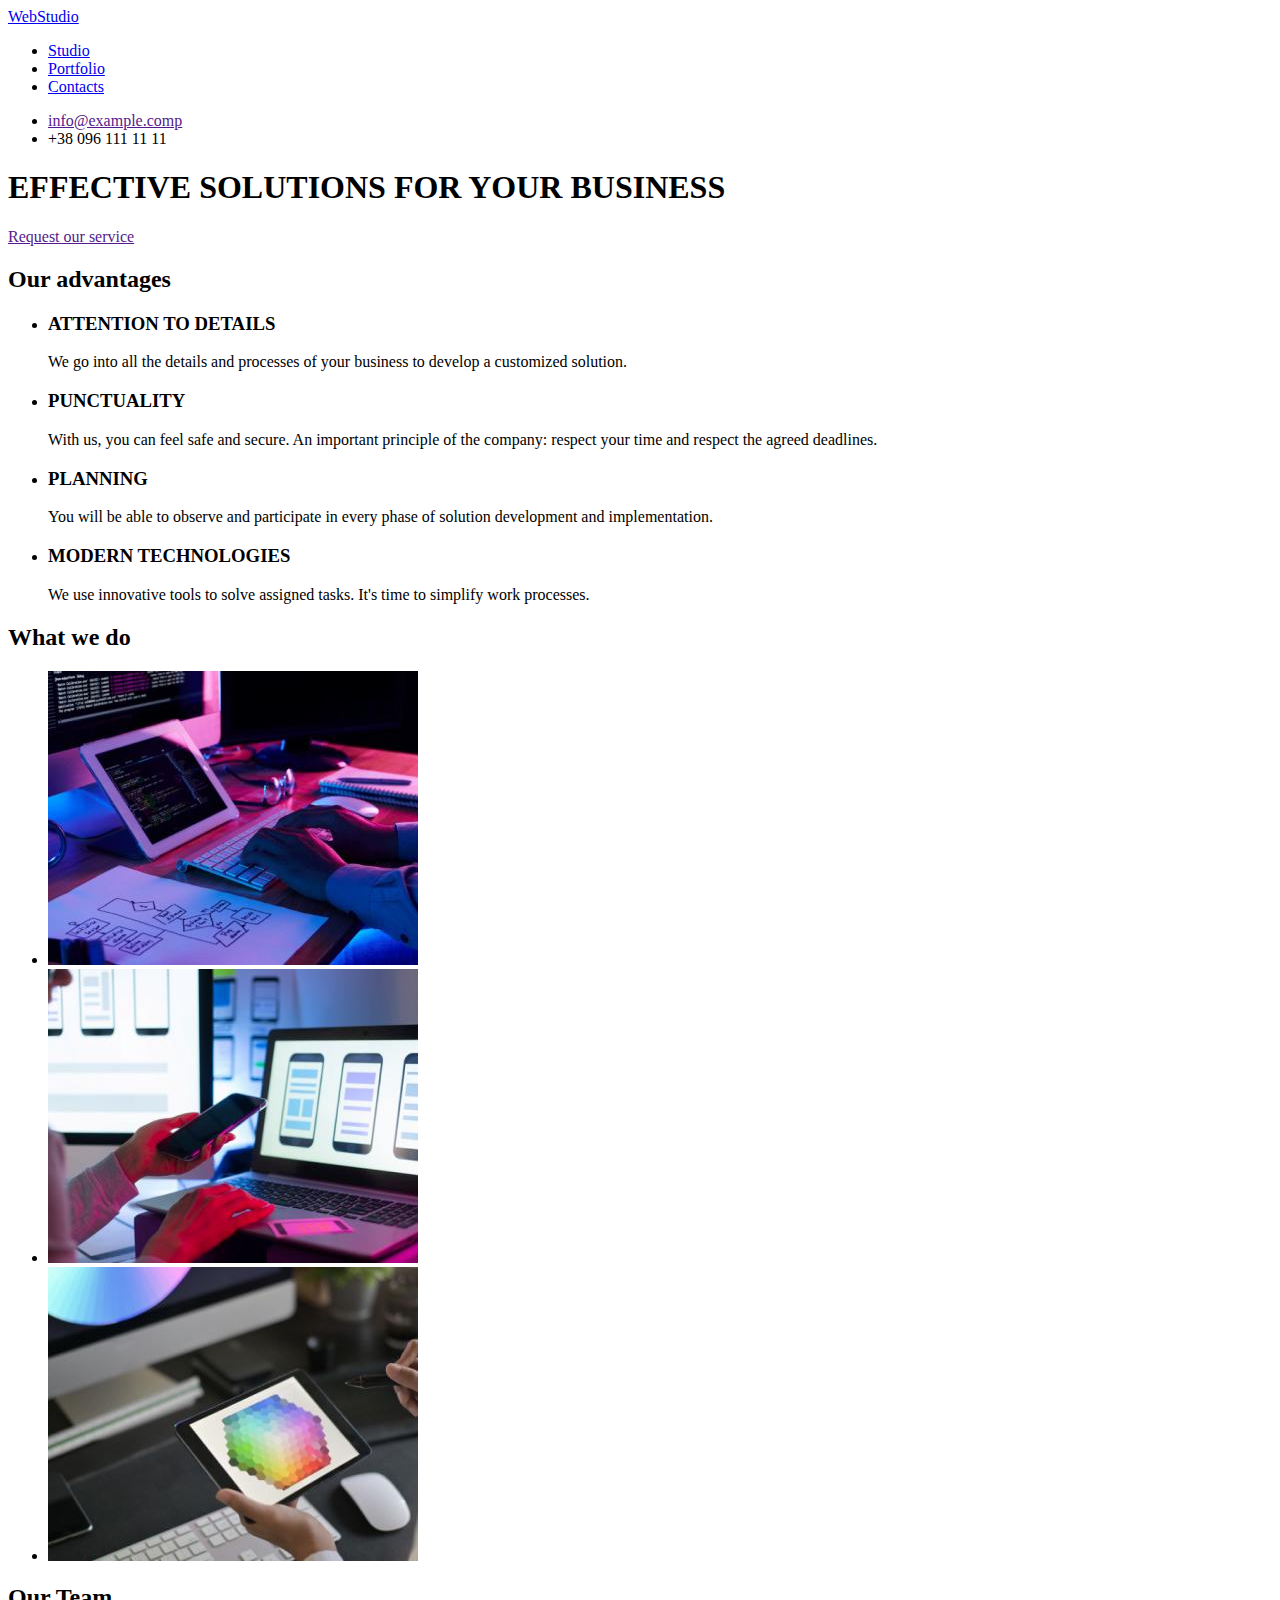
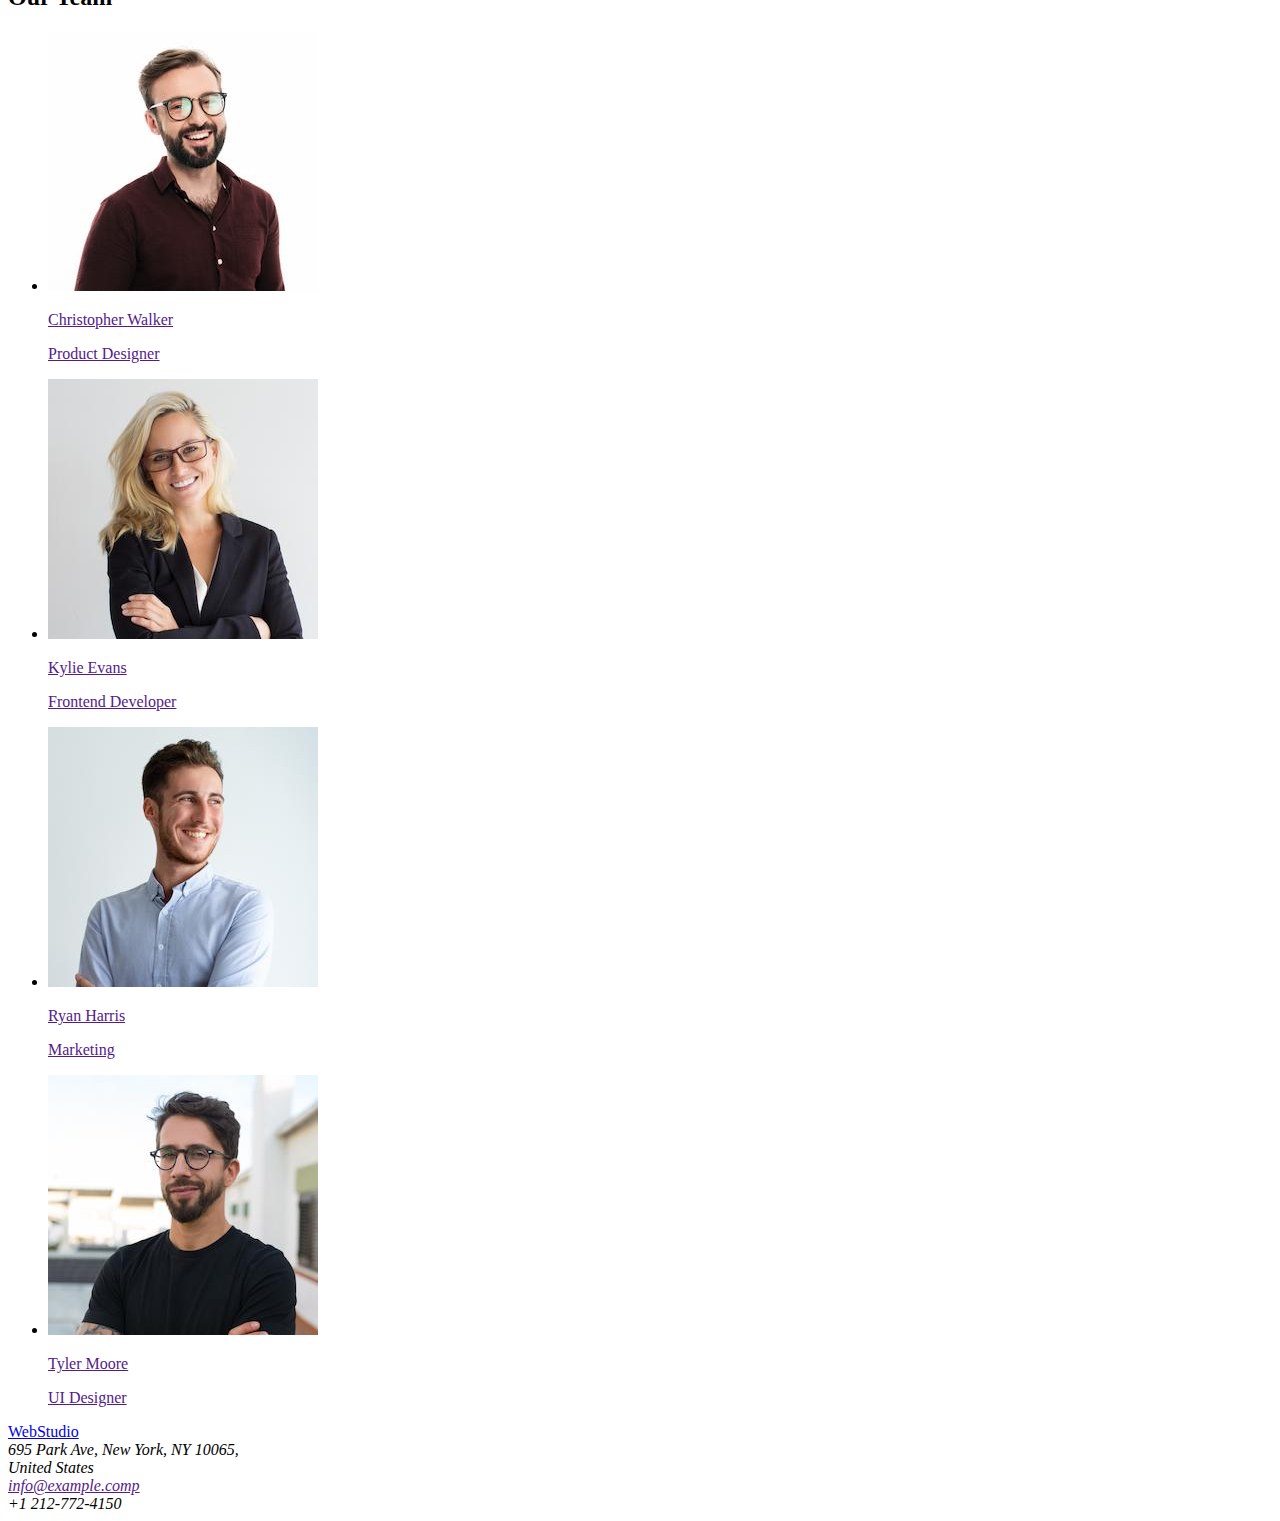
==== index.html @ 87270978 "Update index.html" ====
<!DOCTYPE html>
<html lang="en">
  <head>
    <meta charset="UTF-8" />
    <meta http-equiv="X-UA-Compatible" content="IE=edge" />
    <meta name="viewport" content="width=device-width, initial-scale=1.0" />
    <title>WebStudio</title>
  </head>
  <body>
    <header>
      <nav>
        <a href="index.html">WebStudio</a>
        <ul>
          <li>
            <a href="index.html">Studio</a>
          </li>
          <li>
            <a href="index.html">Portfolio</a>
          </li>
          <li>
            <a href="index.html">Contacts</a>
          </li>
        </ul>
      </nav>
      <ul>
        <li><a href="">info@example.comp</a></li>
        <li>+38 096 111 11 11</li>
      </ul>
    </header>

    <main>
      <section>
        <h1>EFFECTIVE SOLUTIONS FOR YOUR BUSINESS</h1>
        <a href="">Request our service</a>
      </section>

      <section>
        <h2>Our advantages</h2>
        <ul>
          <li>
            <h3>ATTENTION TO DETAILS</h3>
            <p>
              We go into all the details and processes of your business to
              develop a customized solution.
            </p>
          </li>
          <li>
            <h3>PUNCTUALITY</h3>
            <p>
              With us, you can feel safe and secure. An important principle of
              the company: respect your time and respect the agreed deadlines.
            </p>
          </li>
          <li>
            <h3>PLANNING</h3>
            <p>
              You will be able to observe and participate in every phase of
              solution development and implementation.
            </p>
          </li>
          <li>
            <h3>MODERN TECHNOLOGIES</h3>
            <p>
              We use innovative tools to solve assigned tasks. It's time to
              simplify work processes.
            </p>
          </li>
        </ul>
      </section>

      <section>
        <h2>What we do</h2>
        <ul>
          <li>
            <a href=""
              ><img
                src="images/our_works_1.jpg"
                width="370"
                height="294"
                alt="Our work"
            /></a>
          </li>
          <li>
            <a href=""
              ><img
                src="images/our_works_2.jpg"
                width="370"
                height="294"
                alt="Our work"
            /></a>
          </li>
          <li>
            <a href=""
              ><img
                src="images/our_works_3.jpg"
                width="370"
                height="294"
                alt="Our work"
            /></a>
          </li>
        </ul>
      </section>

      <section>
        <h2>Our Team</h2>
        <ul>
          <li>
            <a href="">
              <img
                src="images/our_team_1.jpg"
                width="270"
                height="260"
                alt="Christopher Walker"
              />
              <p>Christopher Walker</p>
              <p>Product Designer</p>
            </a>
          </li>
          <li>
            <a href="">
              <img
                src="images/our_team_2.jpg"
                width="270"
                height="260"
                alt="Kylie Evans"
              />
              <p>Kylie Evans</p>
              <p>Frontend Developer</p>
            </a>
          </li>
          <li>
            <a href="">
              <img
                src="images/our_team_3.jpg"
                width="270"
                height="260"
                alt="Ryan Harris"
              />
              <p>Ryan Harris</p>
              <p>Marketing</p>
            </a>
          </li>
          <li>
            <a href="">
              <img
                src="images/our_team_4.jpg"
                width="270"
                height="260"
                alt="Tyler Moore"
              />
              <p>Tyler Moore</p>
              <p>UI Designer</p>
            </a>
          </li>
        </ul>
      </section>
    </main>

    <footer>
      <a href="index.html">WebStudio</a>
      <address>
        695 Park Ave, New York, NY 10065,<br />
        United States<br />
        <a href="">info@example.comp</a><br />
        +1 212-772-4150
      </address>
    </footer>
  </body>
</html>
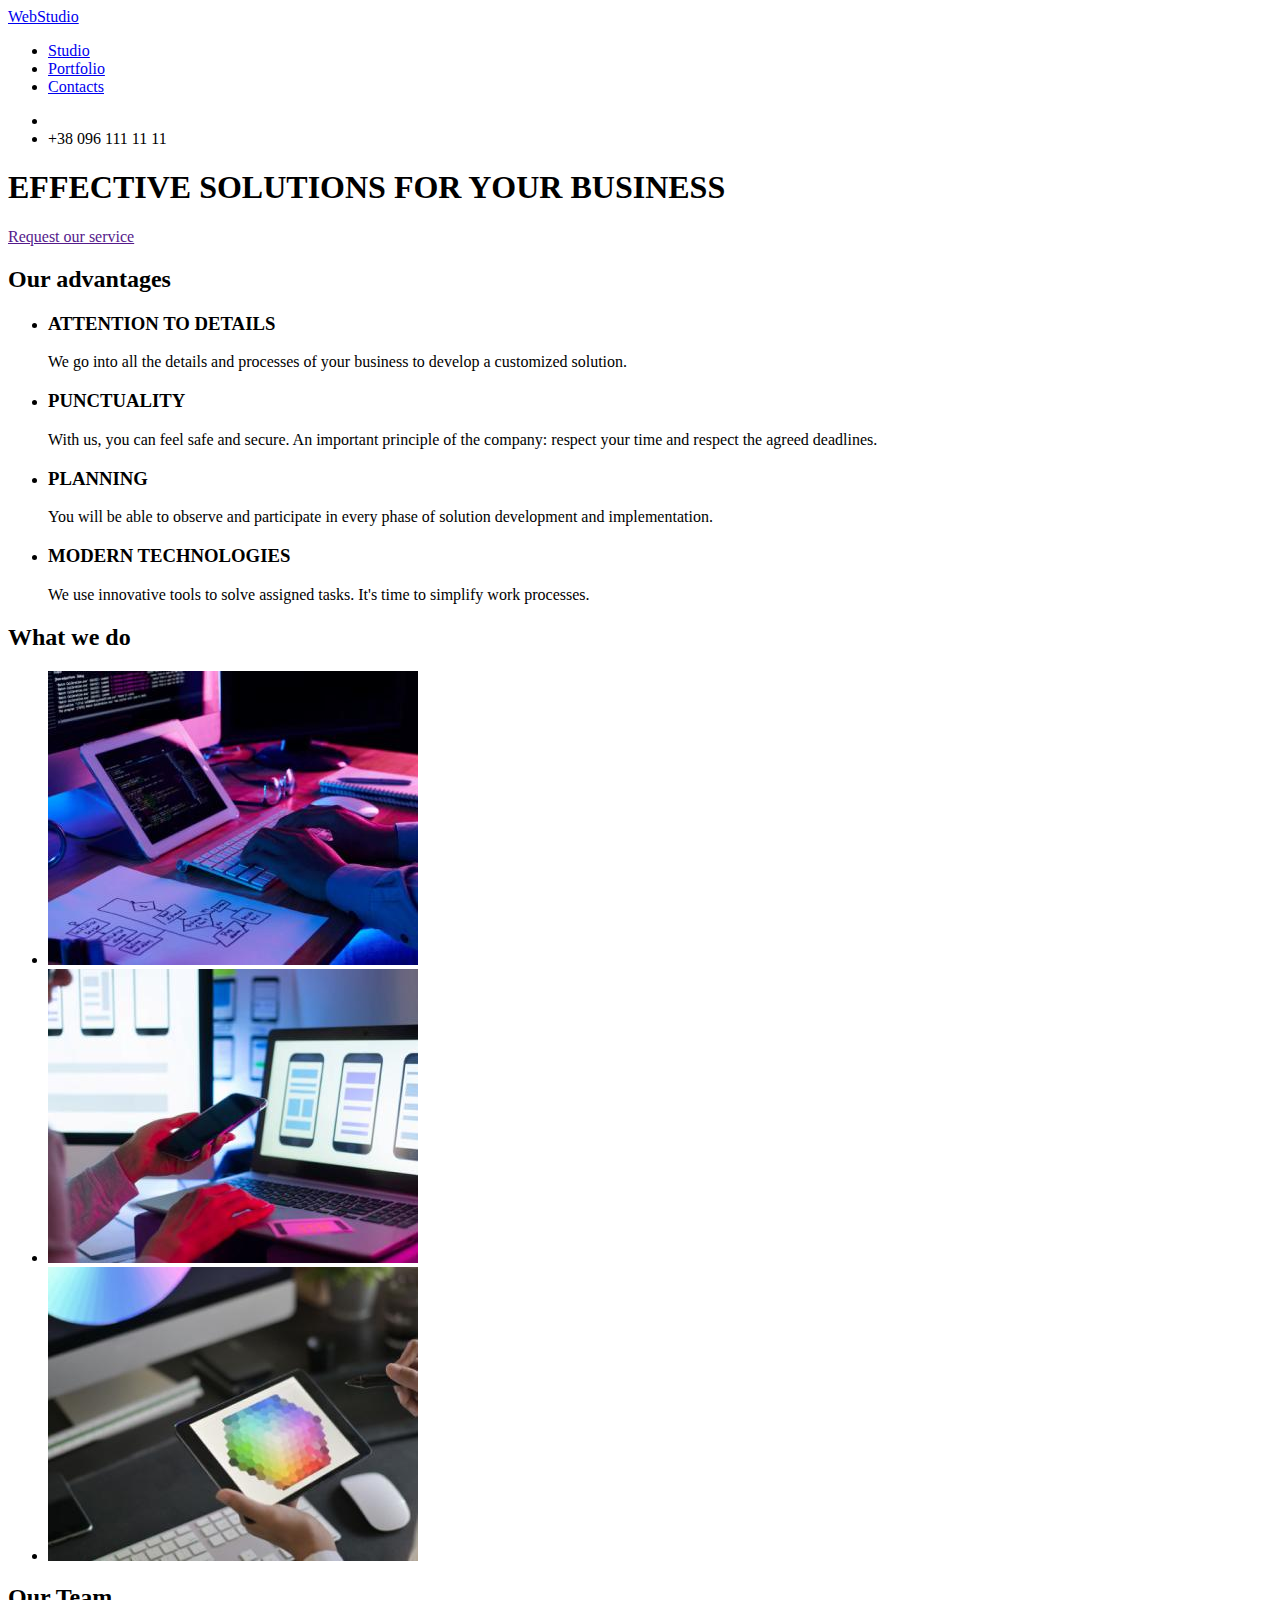
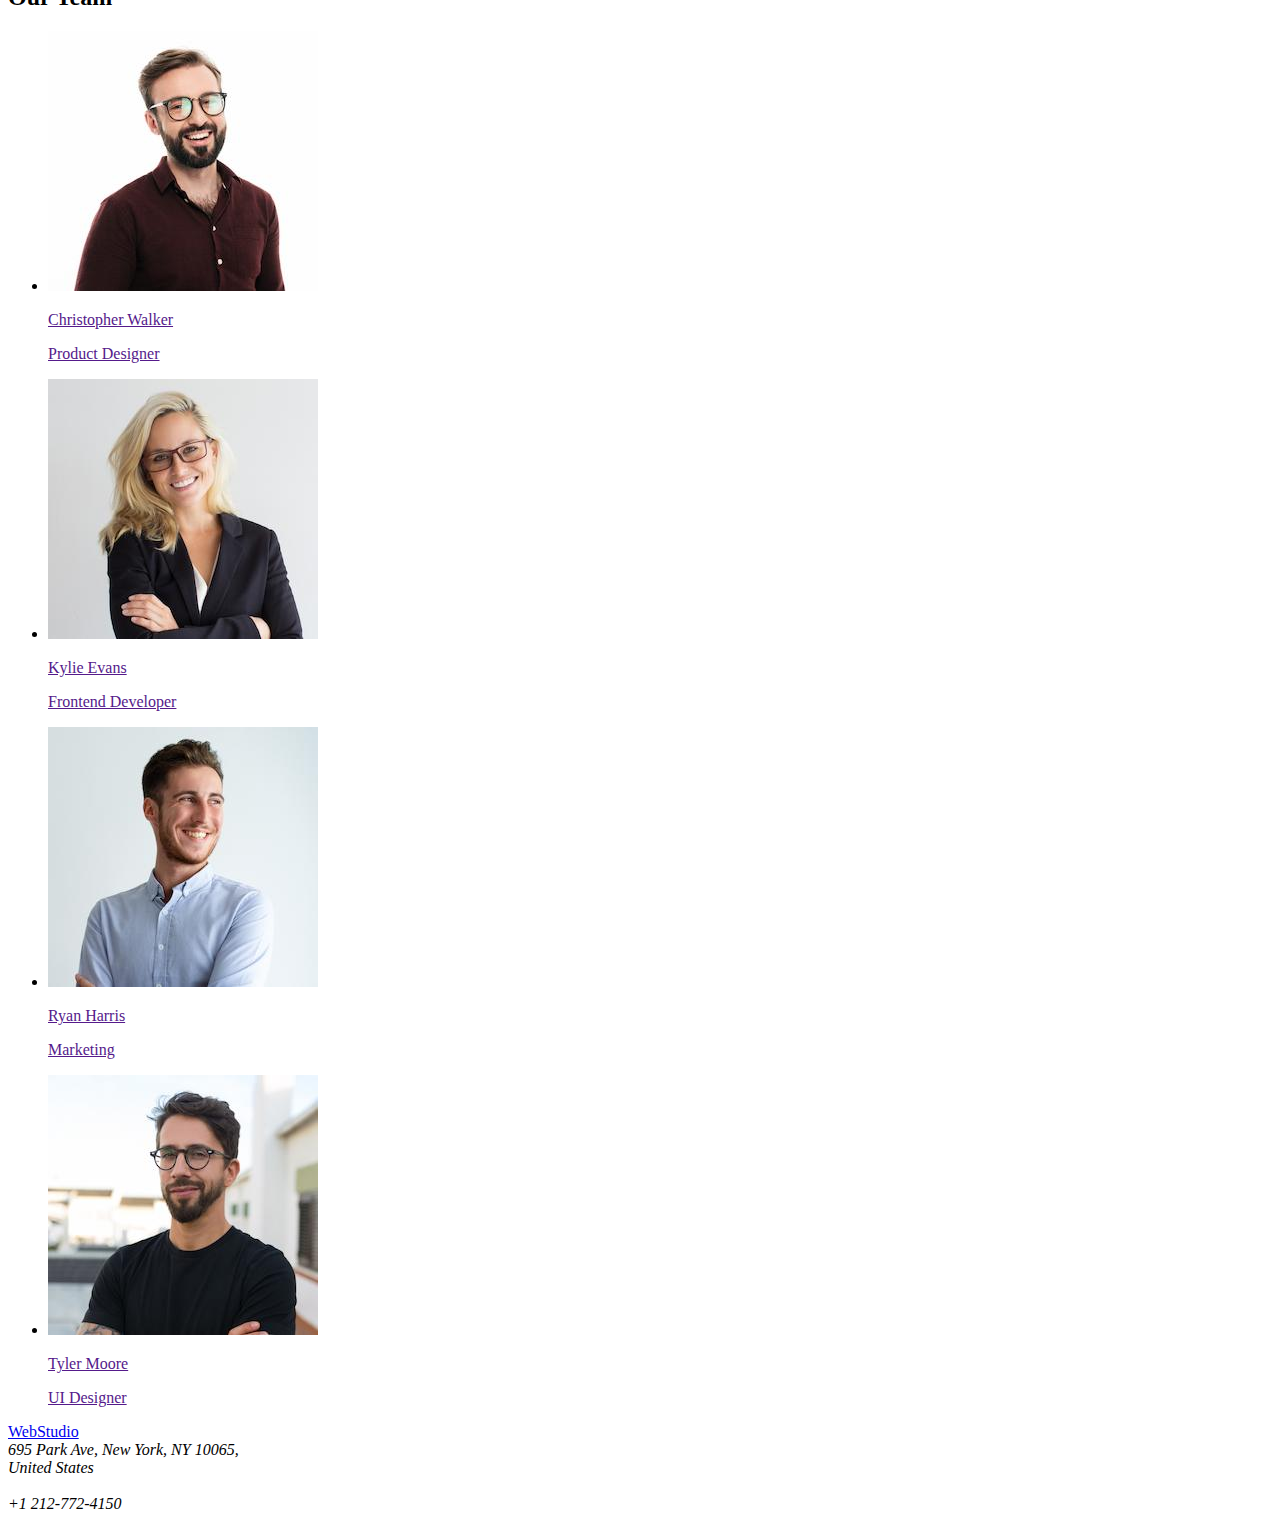
==== commit f1c16f97: "Update index.html" ====
--- a/index.html
+++ b/index.html
@@ -23,7 +23,7 @@
         </ul>
       </nav>
       <ul>
-        <li><a href="">info@example.comp</a></li>
+        <li><a href=""></a></li>
         <li>+38 096 111 11 11</li>
       </ul>
     </header>
@@ -161,7 +161,7 @@
       <address>
         695 Park Ave, New York, NY 10065,<br />
         United States<br />
-        <a href="">info@example.comp</a><br />
+        <a href=""></a><br />
         +1 212-772-4150
       </address>
     </footer>
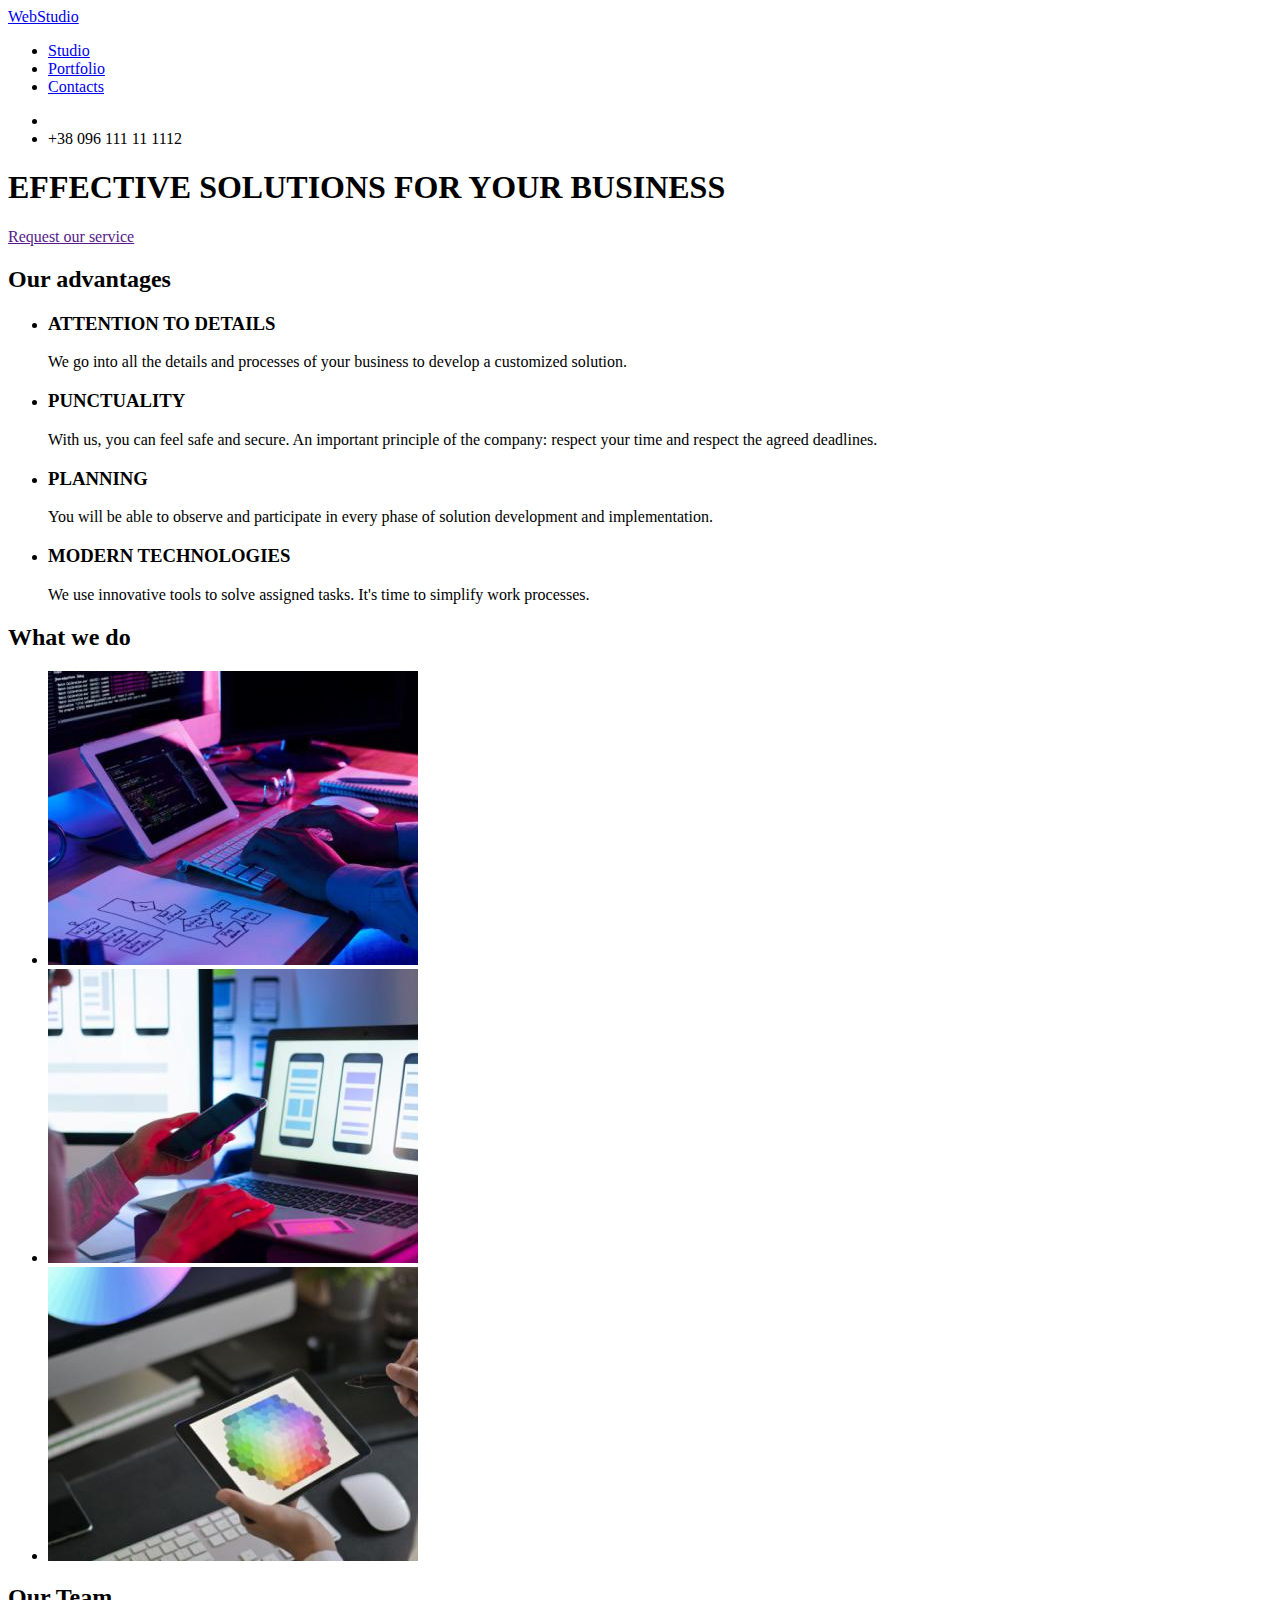
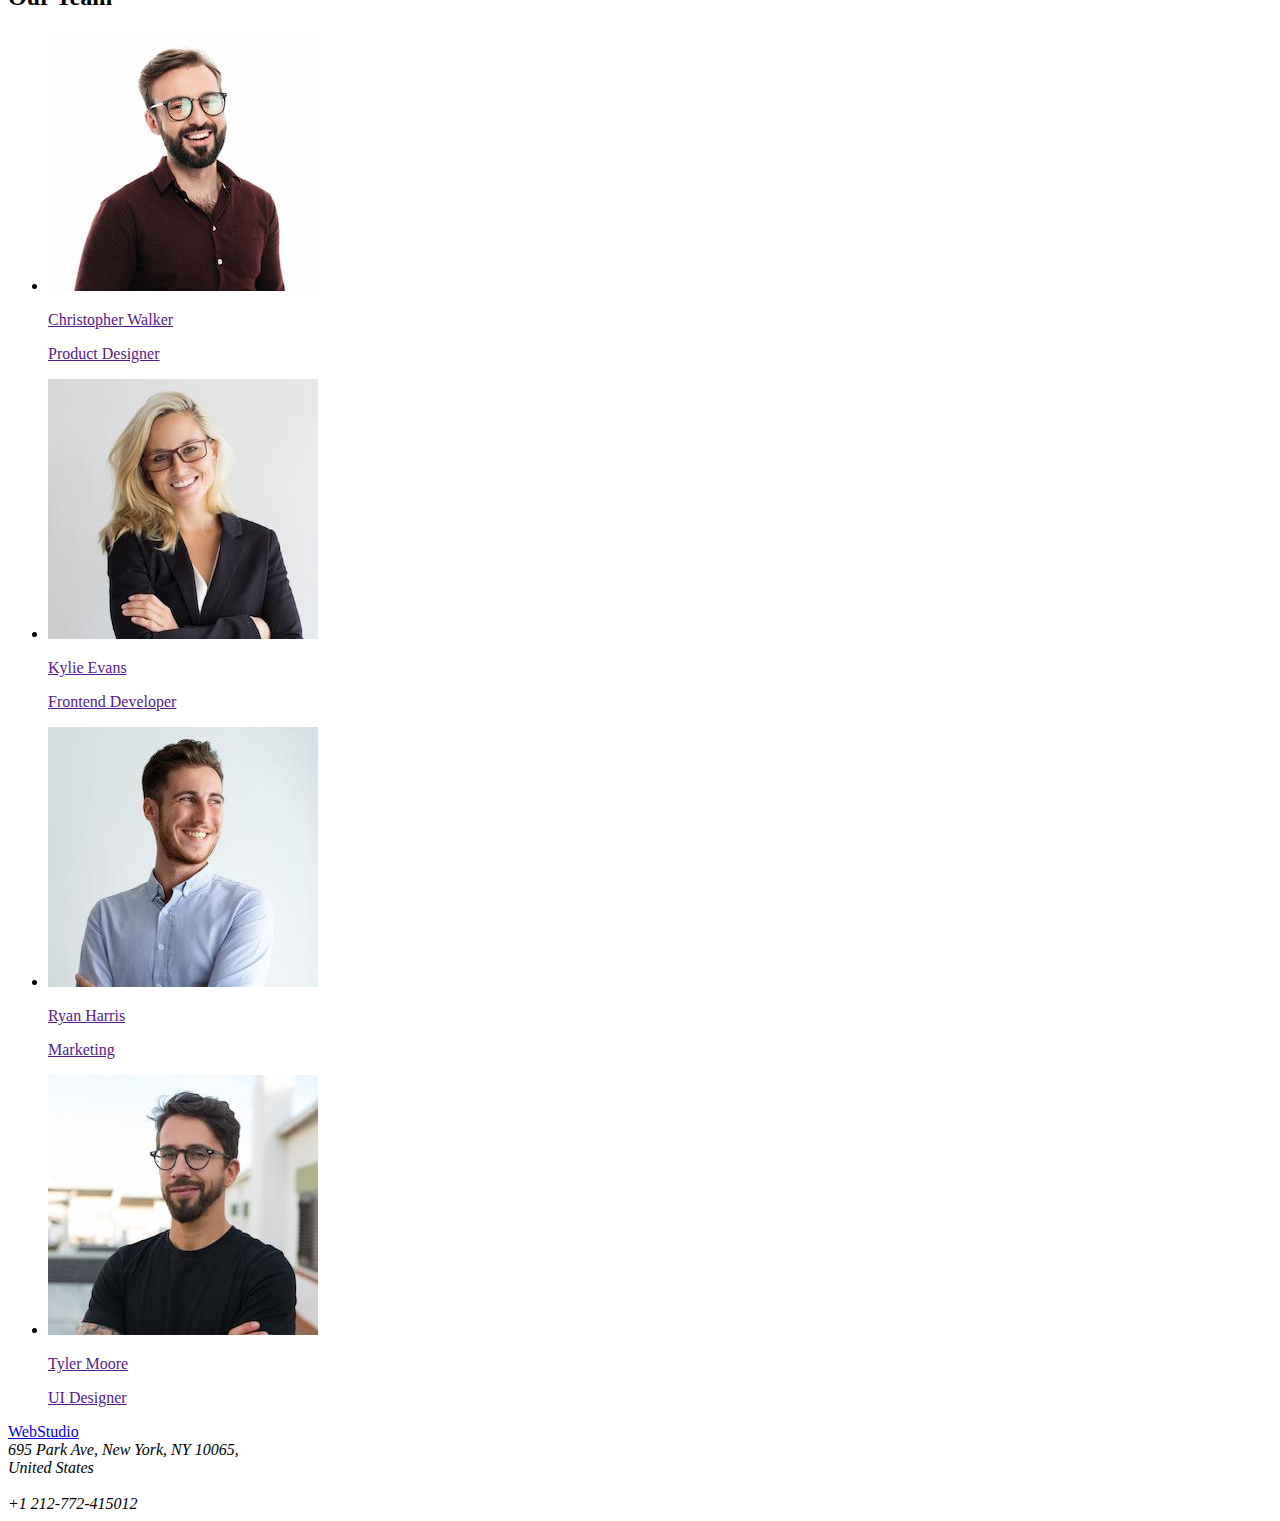
==== commit 4a223e89: "Update index.html" ====
--- a/index.html
+++ b/index.html
@@ -24,7 +24,7 @@
       </nav>
       <ul>
         <li><a href=""></a></li>
-        <li>+38 096 111 11 11</li>
+        <li>+38 096 111 11 1112</li>
       </ul>
     </header>
 
@@ -162,7 +162,7 @@
         695 Park Ave, New York, NY 10065,<br />
         United States<br />
         <a href=""></a><br />
-        +1 212-772-4150
+        +1 212-772-415012
       </address>
     </footer>
   </body>
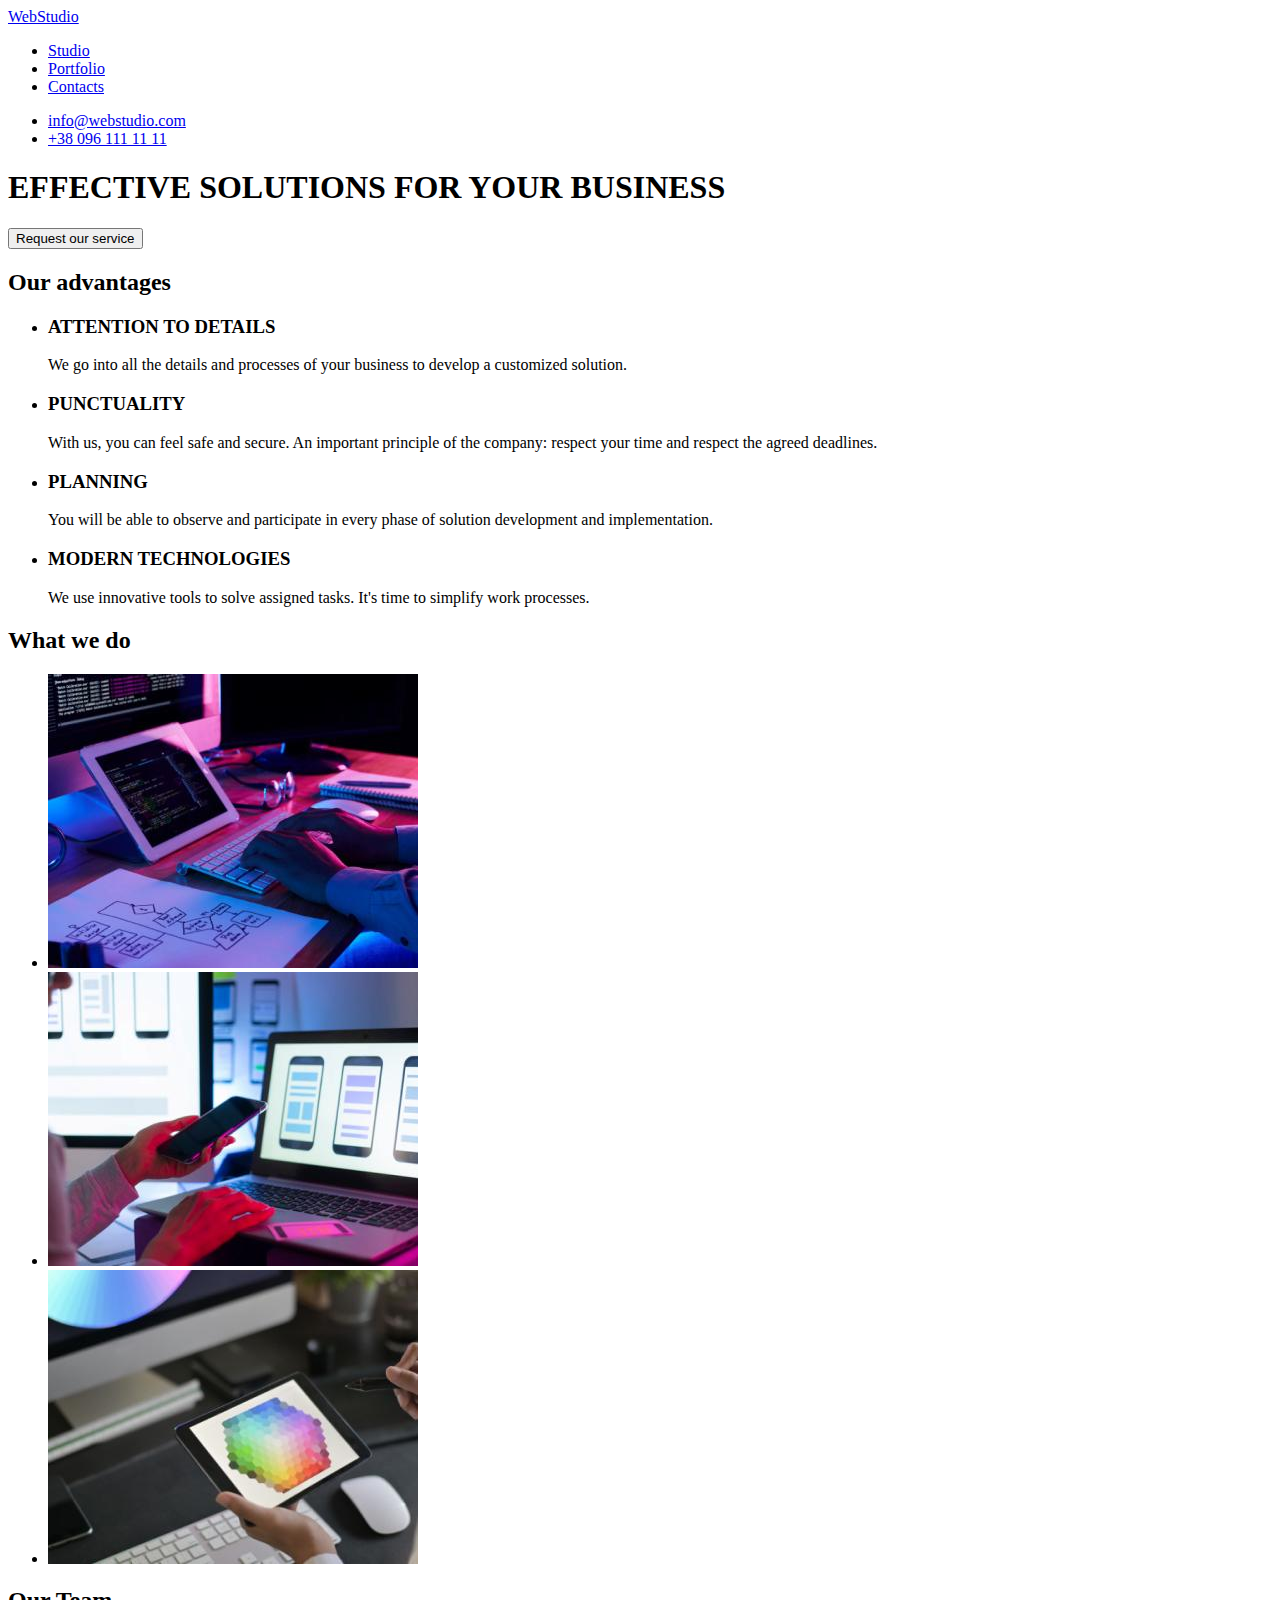
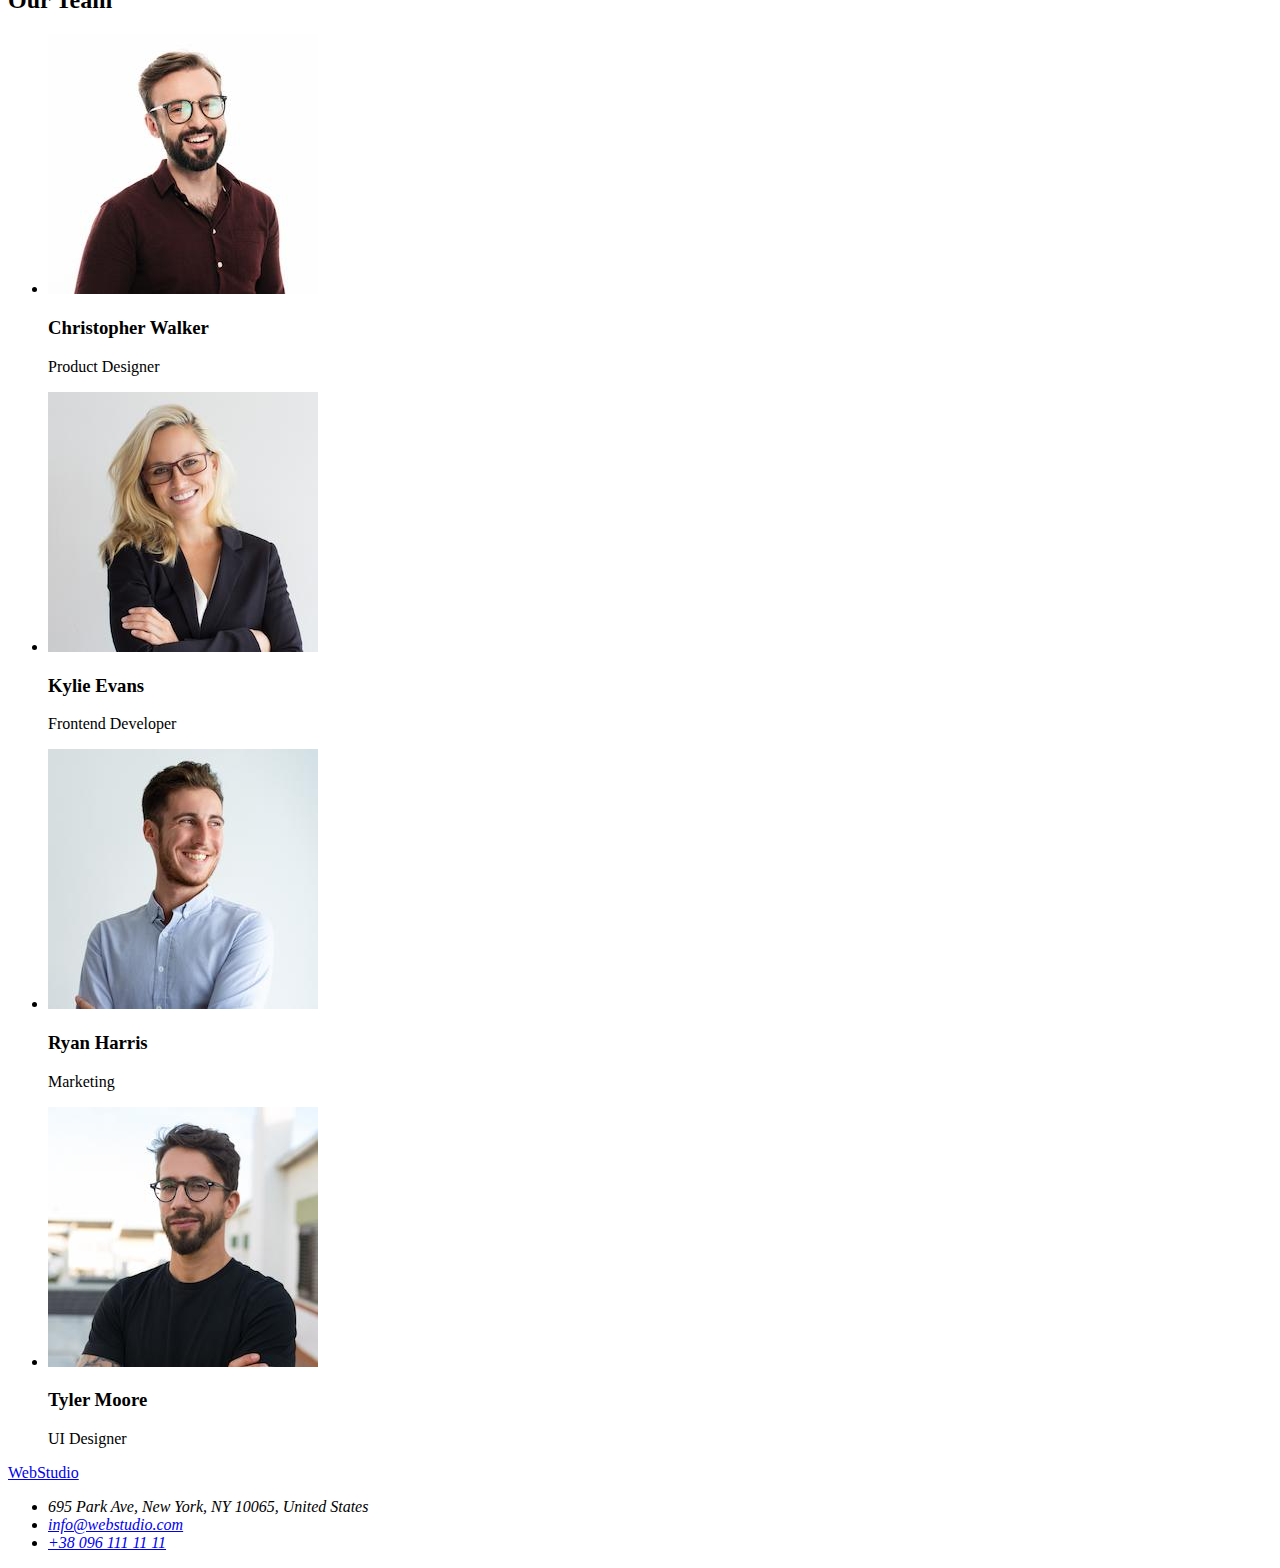
==== commit 671b1188: "Update index.html" ====
--- a/index.html
+++ b/index.html
@@ -23,15 +23,15 @@
         </ul>
       </nav>
       <ul>
-        <li><a href=""></a></li>
-        <li>+38 096 111 11 1112</li>
+        <li><a href="mailto:info@webstudio.com">info@webstudio.com</a></li>
+        <li><a href="tel:+38 096 111 11 11">+38 096 111 11 11</a></li>
       </ul>
     </header>
 
     <main>
       <section>
         <h1>EFFECTIVE SOLUTIONS FOR YOUR BUSINESS</h1>
-        <a href="">Request our service</a>
+        <button type="button">Request our service</button>
       </section>
 
       <section>
@@ -72,31 +72,28 @@
         <h2>What we do</h2>
         <ul>
           <li>
-            <a href=""
-              ><img
-                src="images/our_works_1.jpg"
-                width="370"
-                height="294"
-                alt="Our work"
-            /></a>
+            <img
+              src="images/our_works_1.jpg"
+              width="370"
+              height="294"
+              alt="Our work"
+            />
           </li>
           <li>
-            <a href=""
-              ><img
-                src="images/our_works_2.jpg"
-                width="370"
-                height="294"
-                alt="Our work"
-            /></a>
+            <img
+              src="images/our_works_2.jpg"
+              width="370"
+              height="294"
+              alt="Our work"
+            />
           </li>
           <li>
-            <a href=""
-              ><img
-                src="images/our_works_3.jpg"
-                width="370"
-                height="294"
-                alt="Our work"
-            /></a>
+            <img
+              src="images/our_works_3.jpg"
+              width="370"
+              height="294"
+              alt="Our work"
+            />
           </li>
         </ul>
       </section>
@@ -105,52 +102,44 @@
         <h2>Our Team</h2>
         <ul>
           <li>
-            <a href="">
-              <img
-                src="images/our_team_1.jpg"
-                width="270"
-                height="260"
-                alt="Christopher Walker"
-              />
-              <p>Christopher Walker</p>
-              <p>Product Designer</p>
-            </a>
+            <img
+              src="images/our_team_1.jpg"
+              width="270"
+              height="260"
+              alt="Christopher Walker"
+            />
+            <h3>Christopher Walker</h3>
+            <p>Product Designer</p>
           </li>
           <li>
-            <a href="">
-              <img
-                src="images/our_team_2.jpg"
-                width="270"
-                height="260"
-                alt="Kylie Evans"
-              />
-              <p>Kylie Evans</p>
-              <p>Frontend Developer</p>
-            </a>
+            <img
+              src="images/our_team_2.jpg"
+              width="270"
+              height="260"
+              alt="Kylie Evans"
+            />
+            <h3>Kylie Evans</h3>
+            <p>Frontend Developer</p>
           </li>
           <li>
-            <a href="">
-              <img
-                src="images/our_team_3.jpg"
-                width="270"
-                height="260"
-                alt="Ryan Harris"
-              />
-              <p>Ryan Harris</p>
-              <p>Marketing</p>
-            </a>
+            <img
+              src="images/our_team_3.jpg"
+              width="270"
+              height="260"
+              alt="Ryan Harris"
+            />
+            <h3>Ryan Harris</h3>
+            <p>Marketing</p>
           </li>
           <li>
-            <a href="">
-              <img
-                src="images/our_team_4.jpg"
-                width="270"
-                height="260"
-                alt="Tyler Moore"
-              />
-              <p>Tyler Moore</p>
-              <p>UI Designer</p>
-            </a>
+            <img
+              src="images/our_team_4.jpg"
+              width="270"
+              height="260"
+              alt="Tyler Moore"
+            />
+            <h3>Tyler Moore</h3>
+            <p>UI Designer</p>
           </li>
         </ul>
       </section>
@@ -159,10 +148,11 @@
     <footer>
       <a href="index.html">WebStudio</a>
       <address>
-        695 Park Ave, New York, NY 10065,<br />
-        United States<br />
-        <a href=""></a><br />
-        +1 212-772-415012
+        <ul>
+          <li><a>695 Park Ave, New York, NY 10065, United States</a></li>
+          <li><a href="mailto:info@webstudio.com">info@webstudio.com</a></li>
+          <li><a href="tel:+38 096 111 11 11">+38 096 111 11 11</a></li>
+        </ul>
       </address>
     </footer>
   </body>
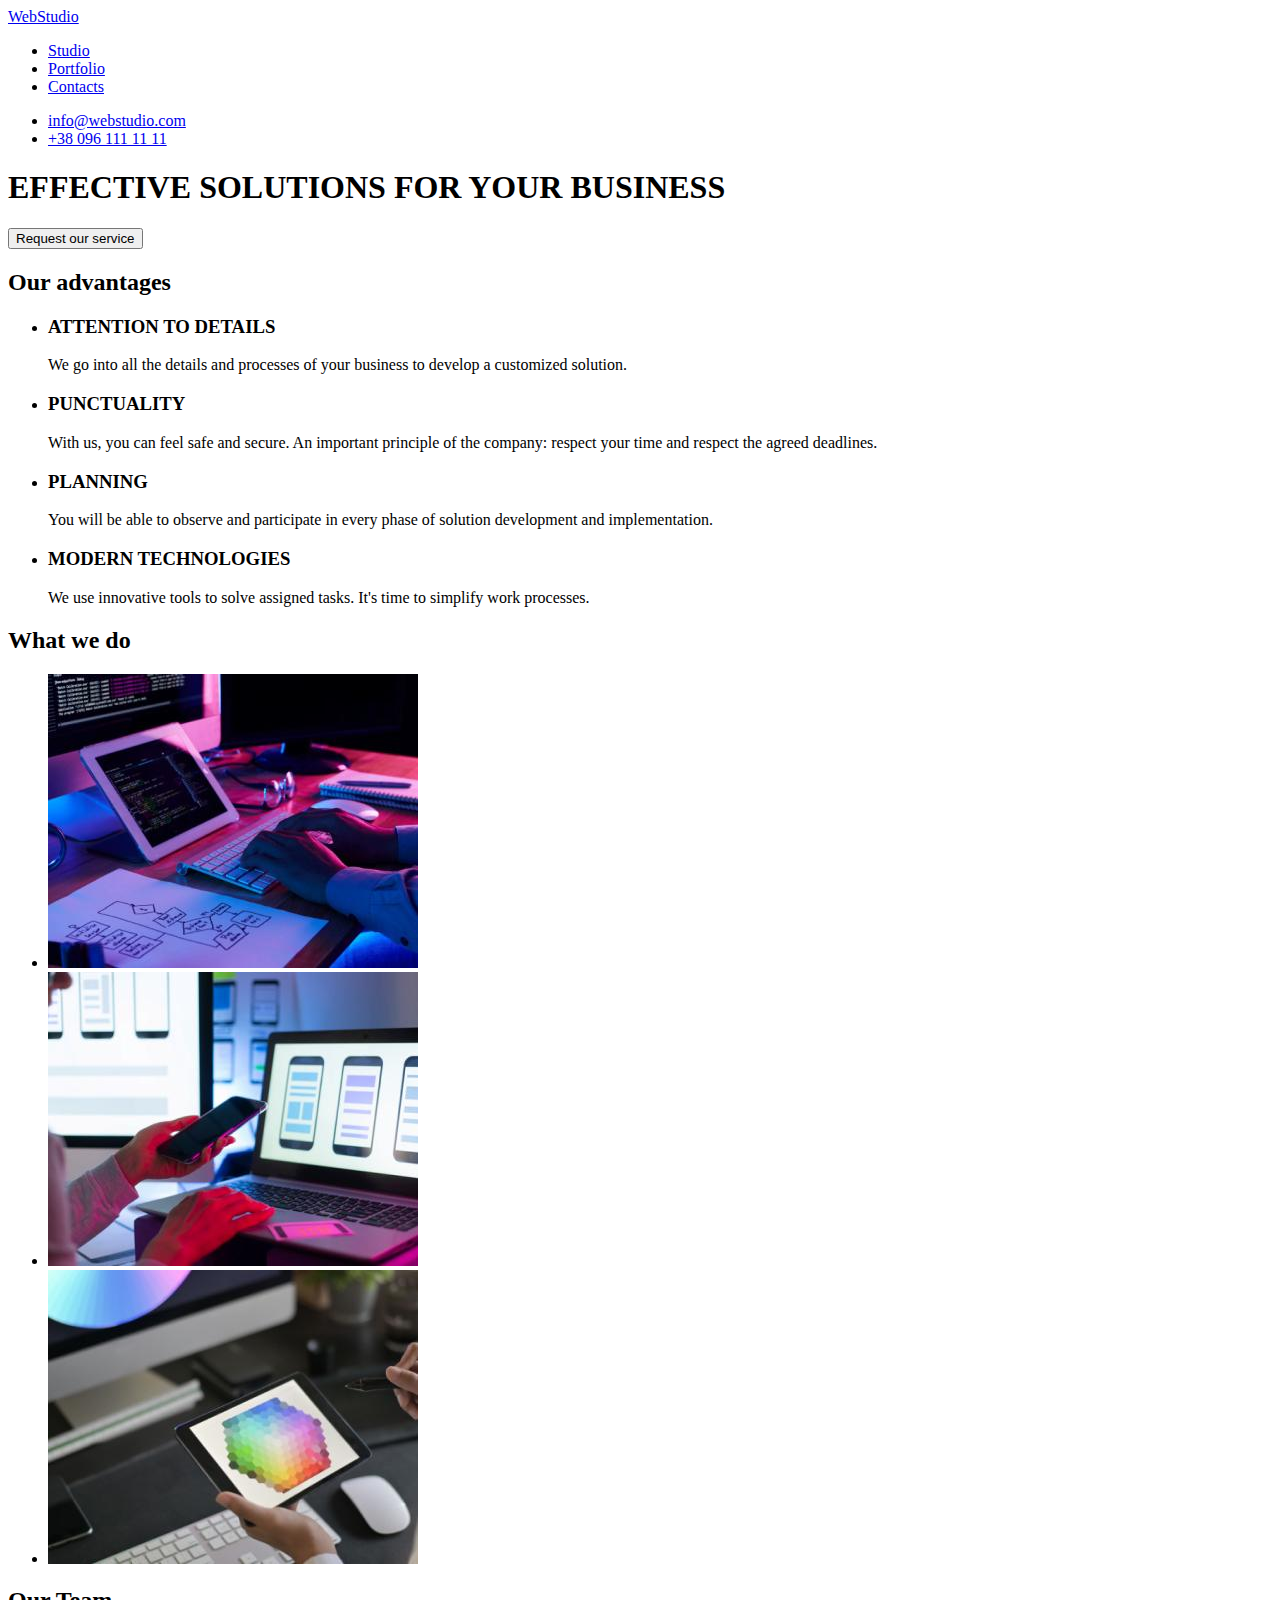
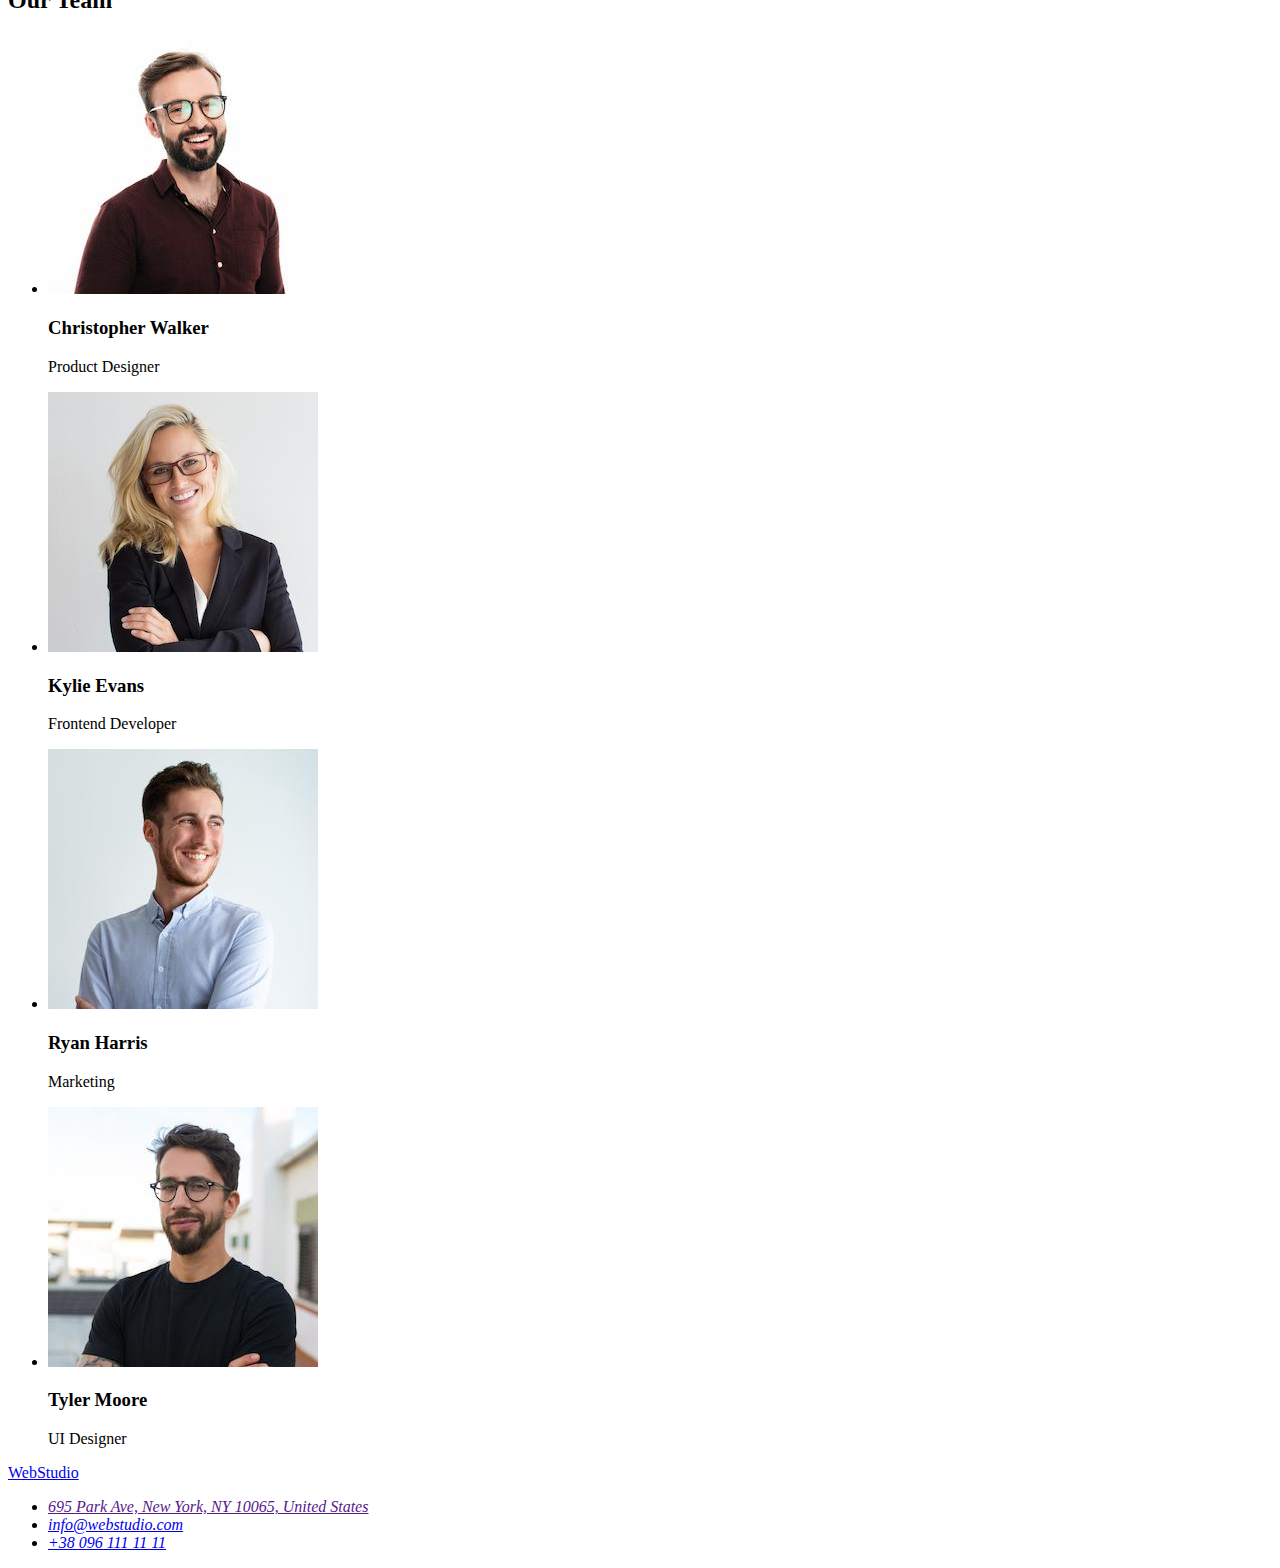
==== commit 624b62e6: "Update index.html" ====
--- a/index.html
+++ b/index.html
@@ -149,7 +149,9 @@
       <a href="index.html">WebStudio</a>
       <address>
         <ul>
-          <li><a>695 Park Ave, New York, NY 10065, United States</a></li>
+          <li>
+            <a href="">695 Park Ave, New York, NY 10065, United States</a>
+          </li>
           <li><a href="mailto:info@webstudio.com">info@webstudio.com</a></li>
           <li><a href="tel:+38 096 111 11 11">+38 096 111 11 11</a></li>
         </ul>
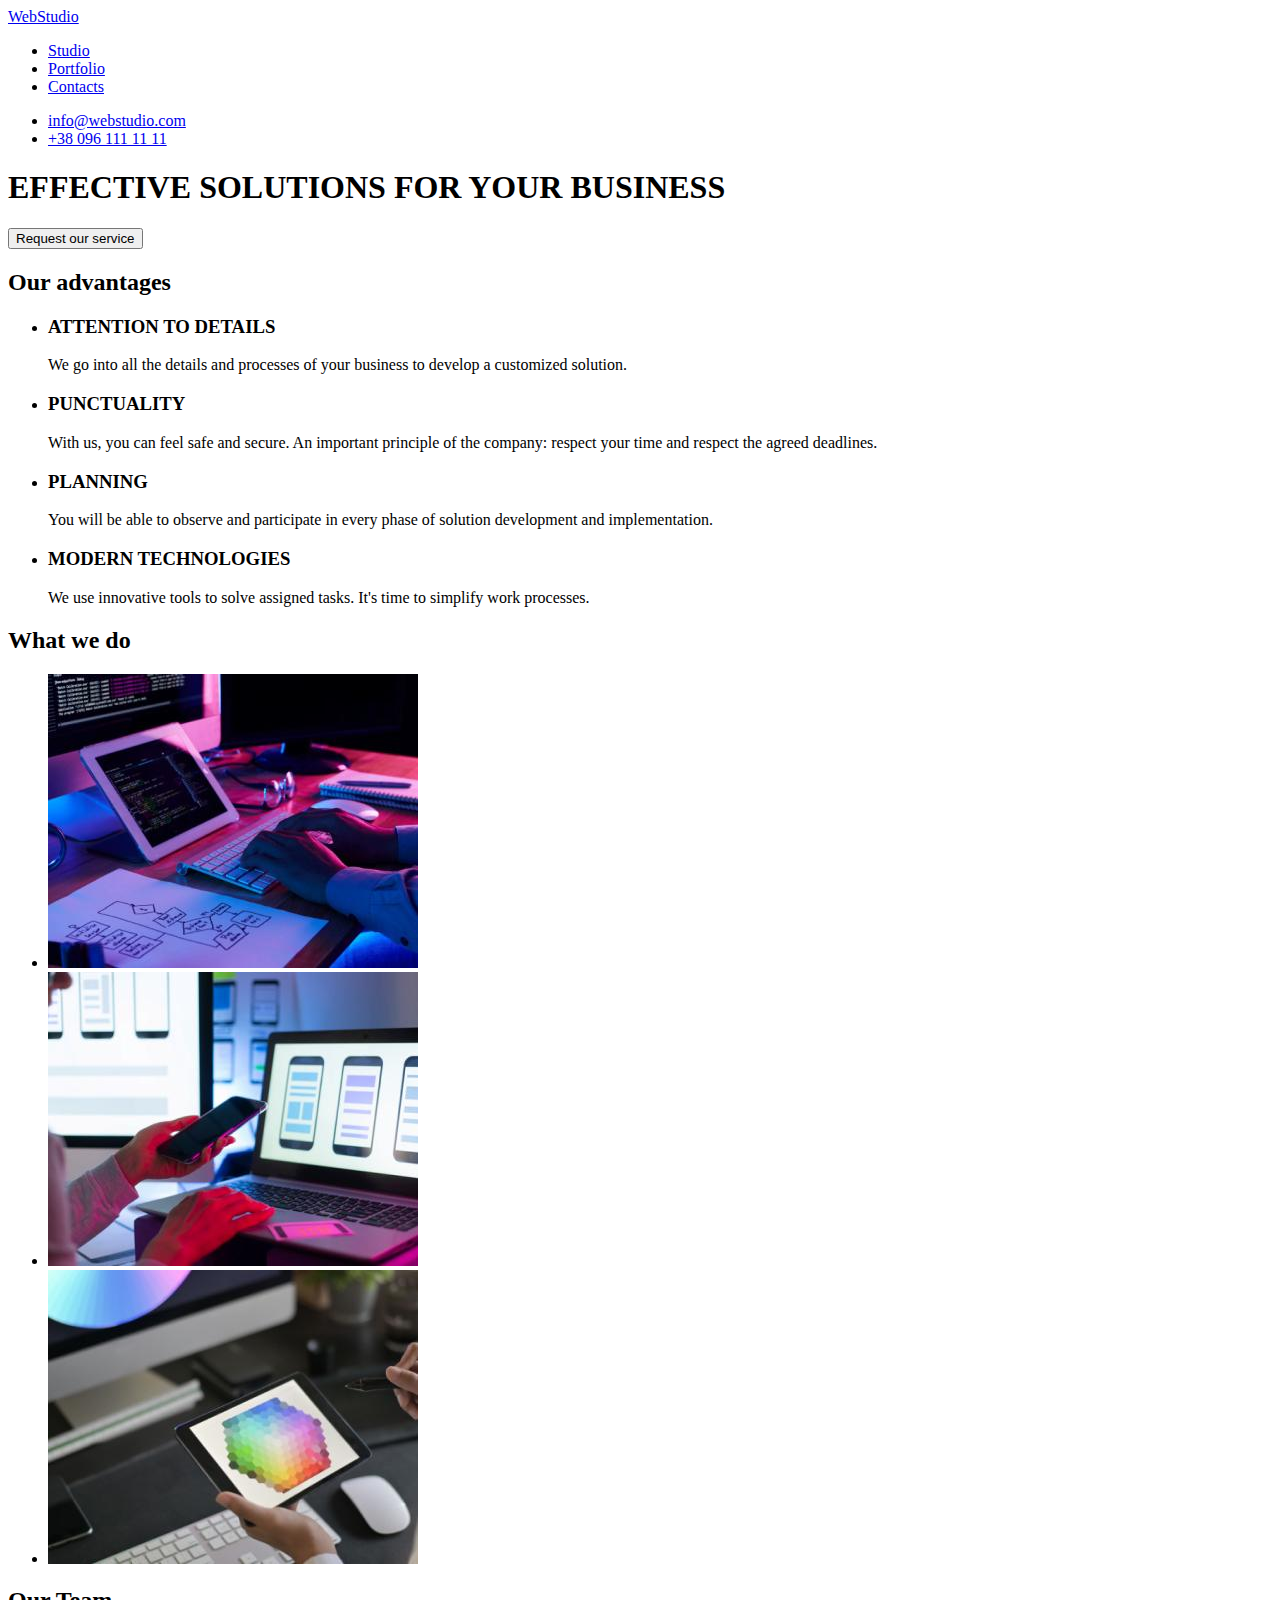
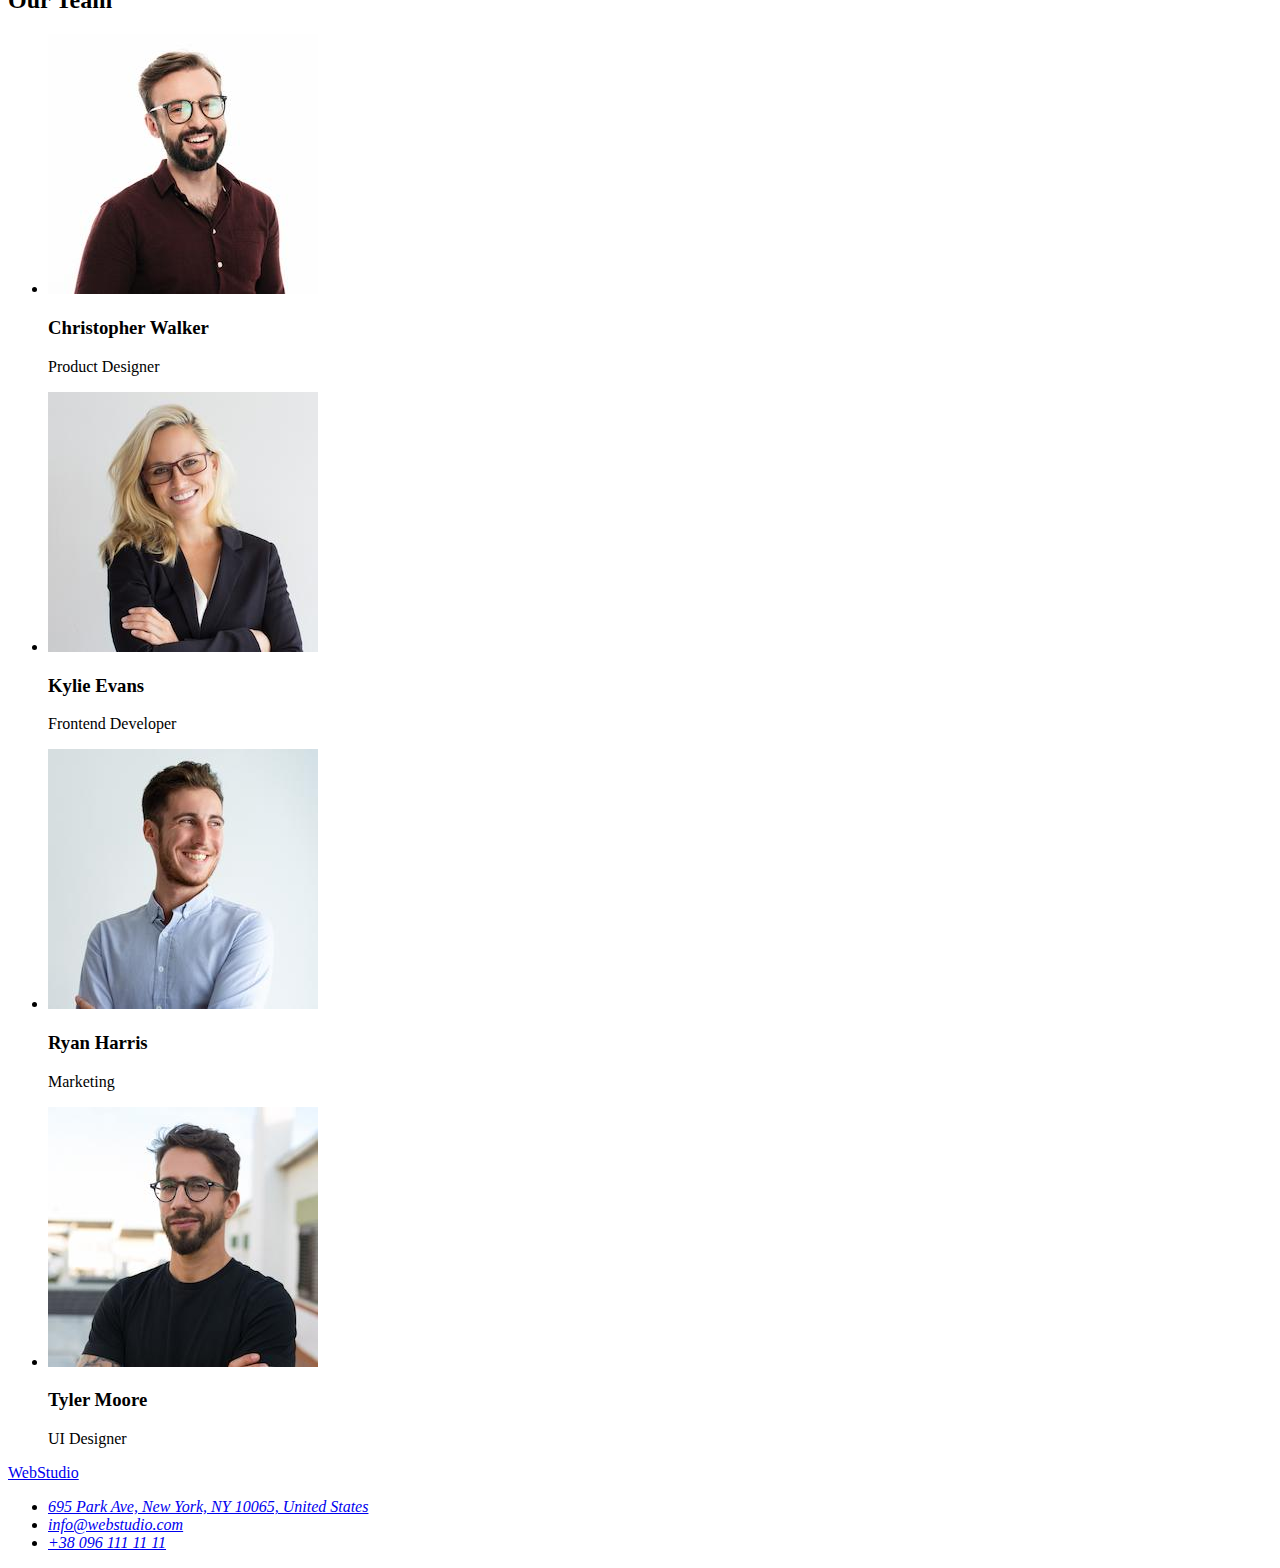
==== commit 925cba8d: "Update index.html" ====
--- a/index.html
+++ b/index.html
@@ -12,19 +12,19 @@
         <a href="index.html">WebStudio</a>
         <ul>
           <li>
-            <a href="index.html">Studio</a>
+            <a href="#">Studio</a>
           </li>
           <li>
-            <a href="index.html">Portfolio</a>
+            <a href="#">Portfolio</a>
           </li>
           <li>
-            <a href="index.html">Contacts</a>
+            <a href="#">Contacts</a>
           </li>
         </ul>
       </nav>
       <ul>
         <li><a href="mailto:info@webstudio.com">info@webstudio.com</a></li>
-        <li><a href="tel:+38 096 111 11 11">+38 096 111 11 11</a></li>
+        <li><a href="tel:+380961111111">+38 096 111 11 11</a></li>
       </ul>
     </header>
 
@@ -76,7 +76,7 @@
               src="images/our_works_1.jpg"
               width="370"
               height="294"
-              alt="Our work"
+              alt="A man is taping"
             />
           </li>
           <li>
@@ -84,7 +84,7 @@
               src="images/our_works_2.jpg"
               width="370"
               height="294"
-              alt="Our work"
+              alt="A woman is working on a laptop"
             />
           </li>
           <li>
@@ -92,7 +92,7 @@
               src="images/our_works_3.jpg"
               width="370"
               height="294"
-              alt="Our work"
+              alt="A woman is holding a laptop"
             />
           </li>
         </ul>
@@ -106,7 +106,7 @@
               src="images/our_team_1.jpg"
               width="270"
               height="260"
-              alt="Christopher Walker"
+              alt="Christopher Walker on the photo"
             />
             <h3>Christopher Walker</h3>
             <p>Product Designer</p>
@@ -116,7 +116,7 @@
               src="images/our_team_2.jpg"
               width="270"
               height="260"
-              alt="Kylie Evans"
+              alt="Kylie Evans on the photo"
             />
             <h3>Kylie Evans</h3>
             <p>Frontend Developer</p>
@@ -126,7 +126,7 @@
               src="images/our_team_3.jpg"
               width="270"
               height="260"
-              alt="Ryan Harris"
+              alt="Ryan Harris on the photo"
             />
             <h3>Ryan Harris</h3>
             <p>Marketing</p>
@@ -136,7 +136,7 @@
               src="images/our_team_4.jpg"
               width="270"
               height="260"
-              alt="Tyler Moore"
+              alt="Tyler Moore on the photo"
             />
             <h3>Tyler Moore</h3>
             <p>UI Designer</p>
@@ -150,10 +150,15 @@
       <address>
         <ul>
           <li>
-            <a href="">695 Park Ave, New York, NY 10065, United States</a>
+            <a
+              href="https://goo.gl/maps/jDkXbrxse3E37bwd8"
+              target="_blank"
+              rel="noopener noreferrer nofollow"
+              >695 Park Ave, New York, NY 10065, United States</a
+            >
           </li>
           <li><a href="mailto:info@webstudio.com">info@webstudio.com</a></li>
-          <li><a href="tel:+38 096 111 11 11">+38 096 111 11 11</a></li>
+          <li><a href="tel:+380961111111">+38 096 111 11 11</a></li>
         </ul>
       </address>
     </footer>
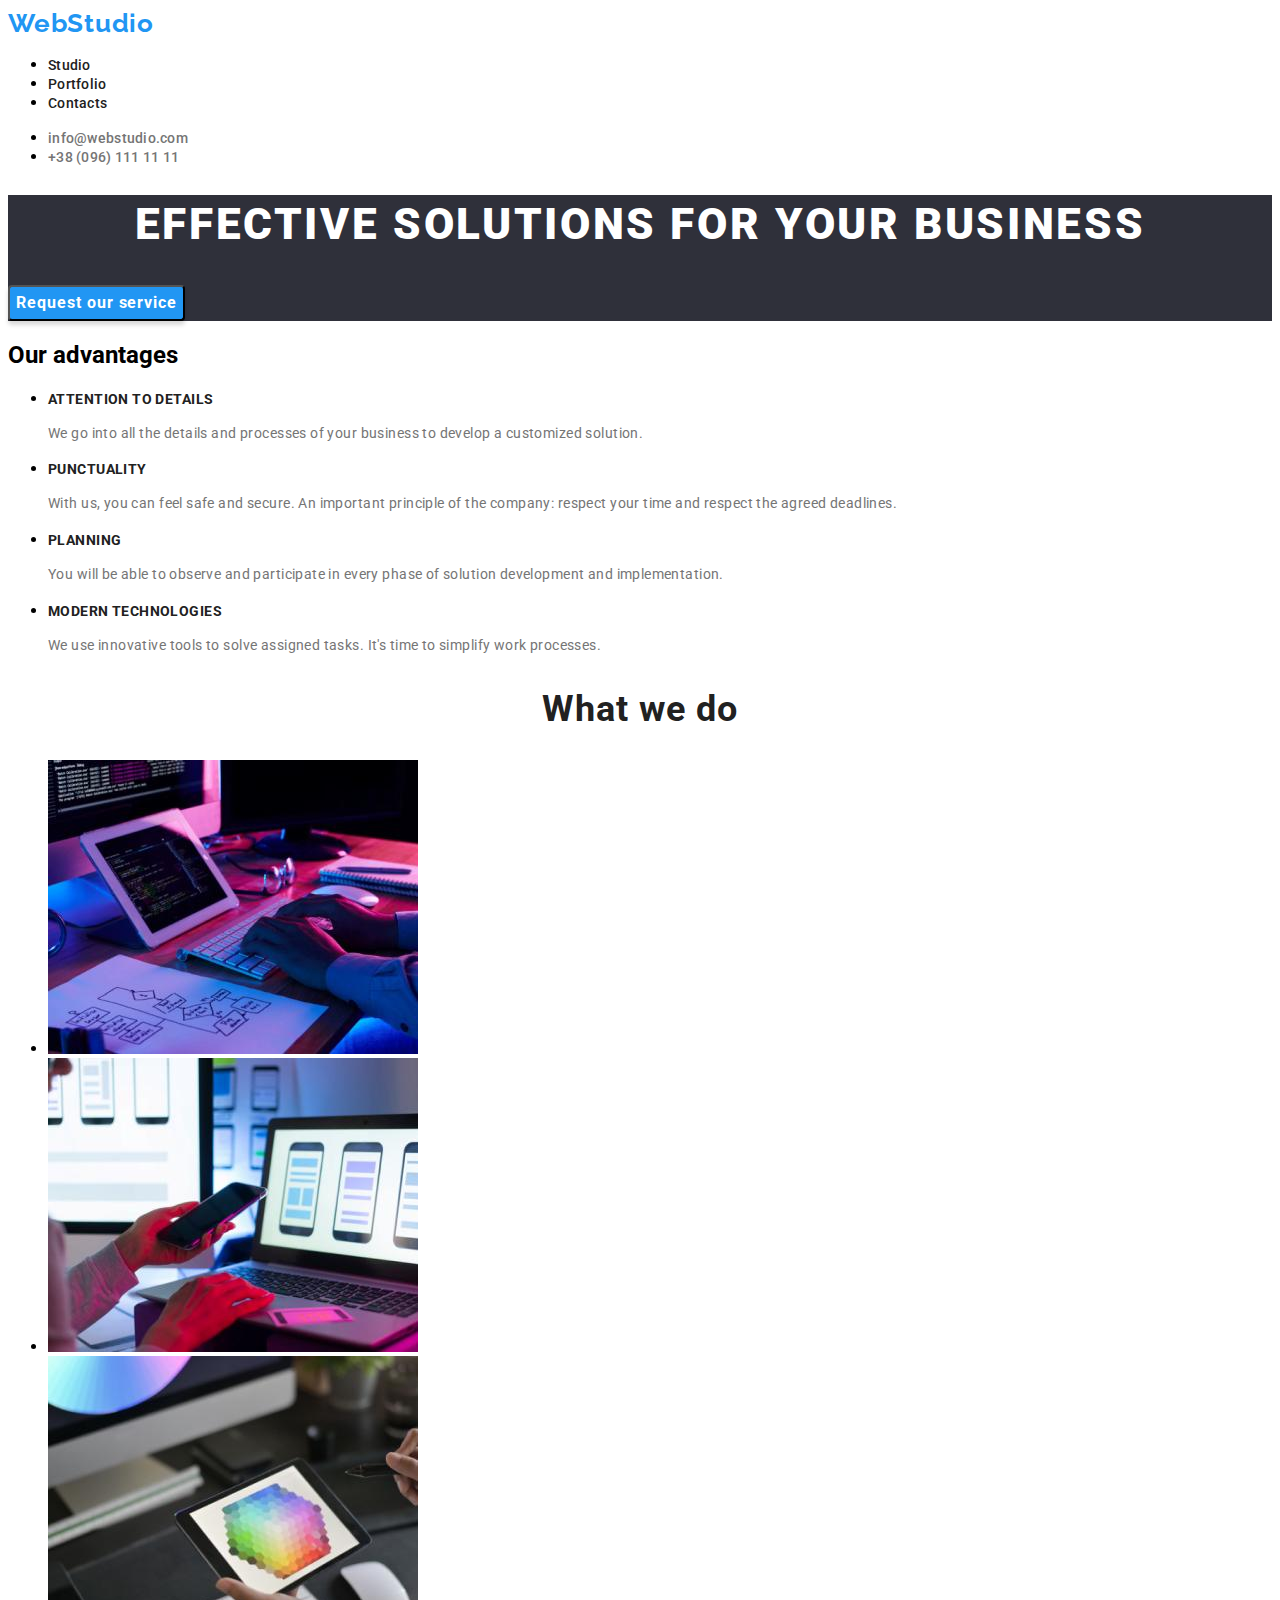
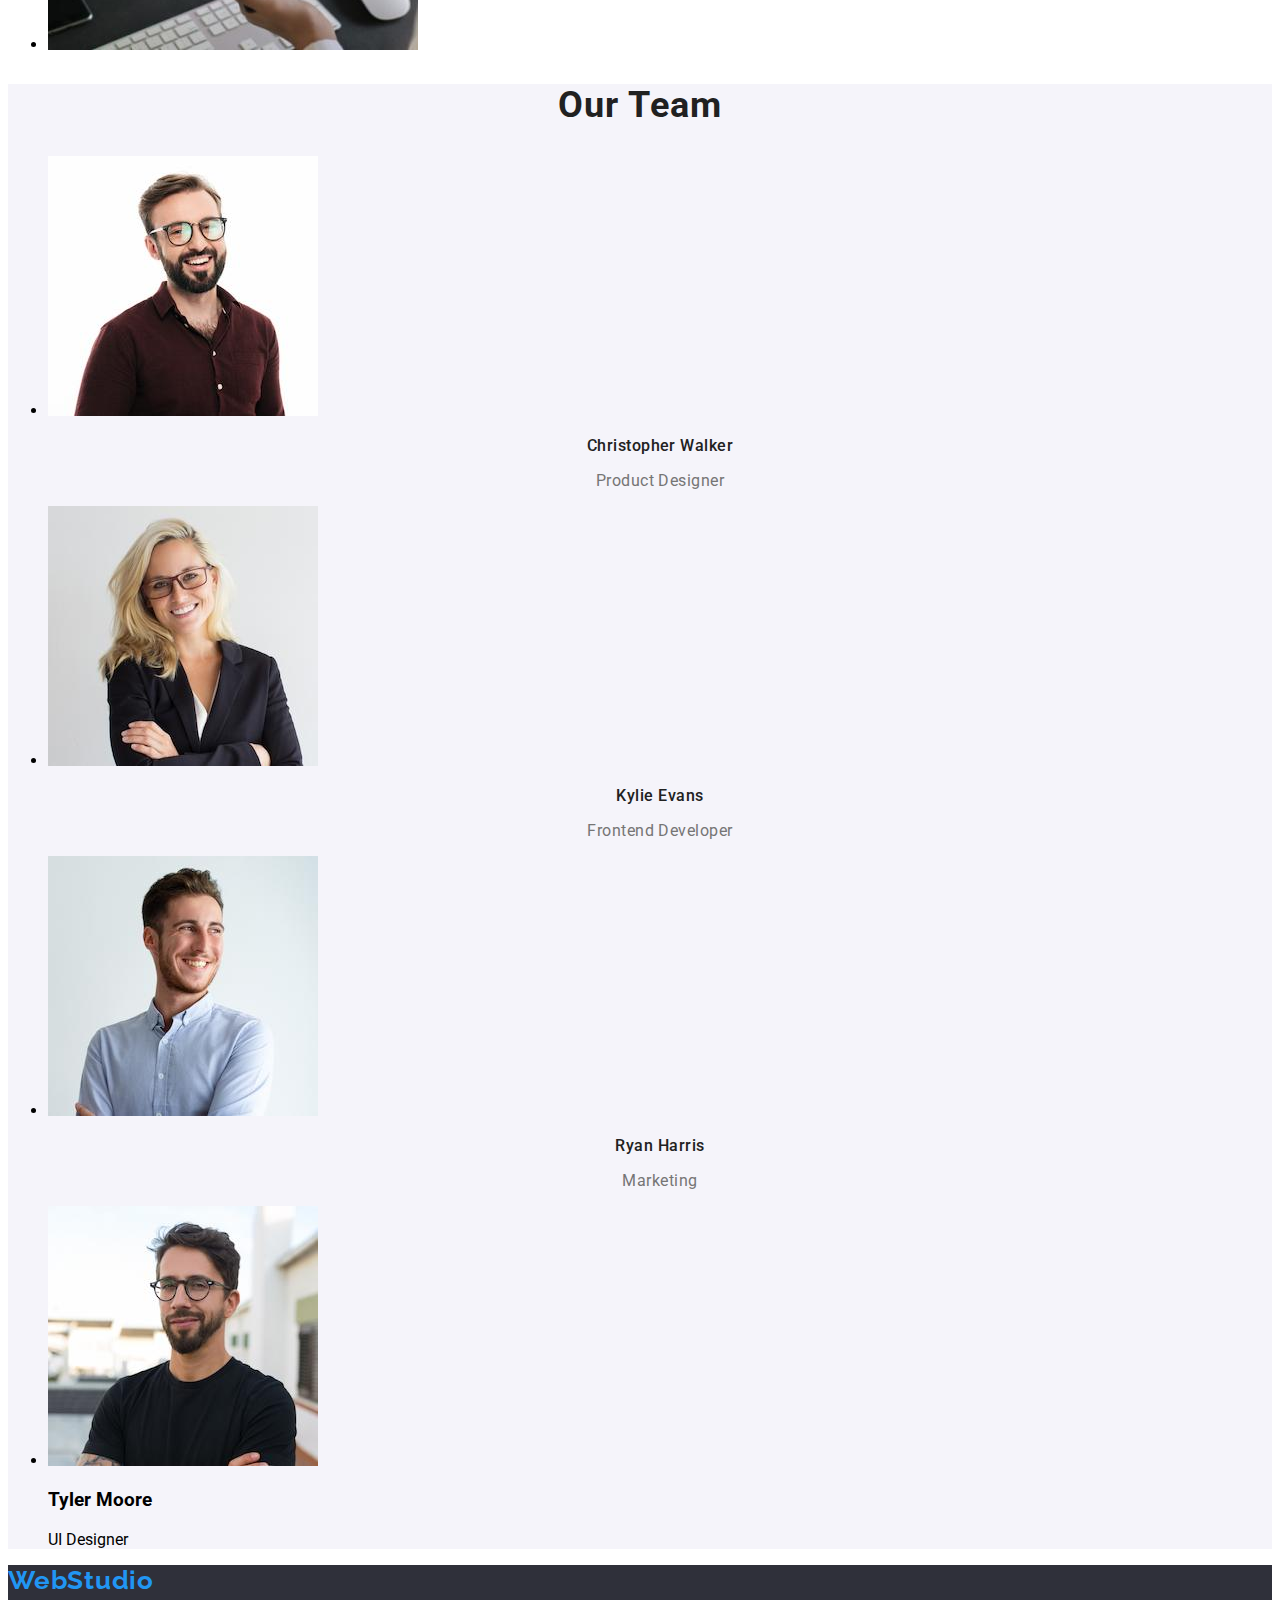
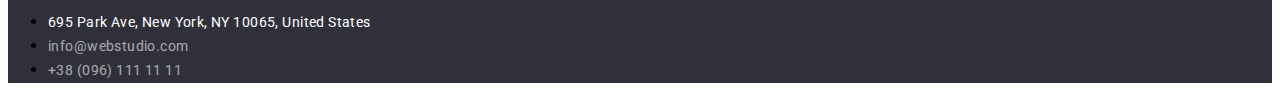
==== commit 2d48340a: "Add page portfolio and styles" ====
--- a/index.html
+++ b/index.html
@@ -5,31 +5,42 @@
     <meta http-equiv="X-UA-Compatible" content="IE=edge" />
     <meta name="viewport" content="width=device-width, initial-scale=1.0" />
     <title>WebStudio</title>
+    <link rel="preconnect" href="https://fonts.googleapis.com" />
+    <link rel="preconnect" href="https://fonts.gstatic.com" crossorigin />
+    <link
+      href="https://fonts.googleapis.com/css2?family=Raleway:wght@700&family=Roboto:wght@400;500;700;900&display=swap"
+      rel="stylesheet"
+    />
+    <link rel="stylesheet" href="./styles/style.css" />
   </head>
   <body>
     <header>
       <nav>
-        <a href="index.html">WebStudio</a>
+        <a class="logo" href="./">WebStudio</a>
         <ul>
-          <li>
-            <a href="#">Studio</a>
+          <li class="nav-list-item">
+            <a href="./">Studio</a>
           </li>
-          <li>
-            <a href="#">Portfolio</a>
+          <li class="nav-list-item">
+            <a href="./portfolio.html">Portfolio</a>
           </li>
-          <li>
+          <li class="nav-list-item">
             <a href="#">Contacts</a>
           </li>
         </ul>
       </nav>
       <ul>
-        <li><a href="mailto:info@webstudio.com">info@webstudio.com</a></li>
-        <li><a href="tel:+380961111111">+38 096 111 11 11</a></li>
+        <li class="contHead-list-item">
+          <a href="mailto:info@webstudio.com">info@webstudio.com</a>
+        </li>
+        <li class="contHead-list-item">
+          <a href="tel:+380961111111">+38 (096) 111 11 11</a>
+        </li>
       </ul>
     </header>
 
     <main>
-      <section>
+      <section class="hero">
         <h1>EFFECTIVE SOLUTIONS FOR YOUR BUSINESS</h1>
         <button type="button">Request our service</button>
       </section>
@@ -37,28 +48,28 @@
       <section>
         <h2>Our advantages</h2>
         <ul>
-          <li>
+          <li class="adv-list-item">
             <h3>ATTENTION TO DETAILS</h3>
             <p>
               We go into all the details and processes of your business to
               develop a customized solution.
             </p>
           </li>
-          <li>
+          <li class="adv-list-item">
             <h3>PUNCTUALITY</h3>
             <p>
               With us, you can feel safe and secure. An important principle of
               the company: respect your time and respect the agreed deadlines.
             </p>
           </li>
-          <li>
+          <li class="adv-list-item">
             <h3>PLANNING</h3>
             <p>
               You will be able to observe and participate in every phase of
               solution development and implementation.
             </p>
           </li>
-          <li>
+          <li class="adv-list-item">
             <h3>MODERN TECHNOLOGIES</h3>
             <p>
               We use innovative tools to solve assigned tasks. It's time to
@@ -69,11 +80,11 @@
       </section>
 
       <section>
-        <h2>What we do</h2>
+        <h2 class="weDo-header">What we do</h2>
         <ul>
           <li>
             <img
-              src="images/our_works_1.jpg"
+              src="./images/our_works_1.jpg"
               width="370"
               height="294"
               alt="A man is taping"
@@ -81,7 +92,7 @@
           </li>
           <li>
             <img
-              src="images/our_works_2.jpg"
+              src="./images/our_works_2.jpg"
               width="370"
               height="294"
               alt="A woman is working on a laptop"
@@ -89,7 +100,7 @@
           </li>
           <li>
             <img
-              src="images/our_works_3.jpg"
+              src="./images/our_works_3.jpg"
               width="370"
               height="294"
               alt="A woman is holding a laptop"
@@ -98,12 +109,12 @@
         </ul>
       </section>
 
-      <section>
-        <h2>Our Team</h2>
+      <section class="ourTeam">
+        <h2 class="ourTeam-header">Our Team</h2>
         <ul>
-          <li>
+          <li class="ourTeam-list-item">
             <img
-              src="images/our_team_1.jpg"
+              src="./images/our_team_1.jpg"
               width="270"
               height="260"
               alt="Christopher Walker on the photo"
@@ -111,9 +122,9 @@
             <h3>Christopher Walker</h3>
             <p>Product Designer</p>
           </li>
-          <li>
+          <li class="ourTeam-list-item">
             <img
-              src="images/our_team_2.jpg"
+              src="./images/our_team_2.jpg"
               width="270"
               height="260"
               alt="Kylie Evans on the photo"
@@ -121,19 +132,19 @@
             <h3>Kylie Evans</h3>
             <p>Frontend Developer</p>
           </li>
-          <li>
+          <li class="ourTeam-list-item">
             <img
-              src="images/our_team_3.jpg"
+              src="./images/our_team_3.jpg"
               width="270"
               height="260"
               alt="Ryan Harris on the photo"
             />
             <h3>Ryan Harris</h3>
             <p>Marketing</p>
-          </li>
+          </li class="ourTeam-list-item">
           <li>
             <img
-              src="images/our_team_4.jpg"
+              src="./images/our_team_4.jpg"
               width="270"
               height="260"
               alt="Tyler Moore on the photo"
@@ -146,19 +157,19 @@
     </main>
 
     <footer>
-      <a href="index.html">WebStudio</a>
+      <a class="logo" href="./">WebStudio</a>
       <address>
         <ul>
-          <li>
-            <a
+          <li class="foo-list-item">
+            <a class="foo-address"
               href="https://goo.gl/maps/jDkXbrxse3E37bwd8"
               target="_blank"
               rel="noopener noreferrer nofollow"
               >695 Park Ave, New York, NY 10065, United States</a
             >
           </li>
-          <li><a href="mailto:info@webstudio.com">info@webstudio.com</a></li>
-          <li><a href="tel:+380961111111">+38 096 111 11 11</a></li>
+          <li class="foo-list-item"><a href="mailto:info@webstudio.com">info@webstudio.com</a></li>
+          <li class="foo-list-item"><a href="tel:+380961111111">+38 (096) 111 11 11</a></li>
         </ul>
       </address>
     </footer>
--- a/styles/style.css
+++ b/styles/style.css
@@ -0,0 +1,197 @@
+:root {
+  --color-txt-primary: #212121;
+  --color-txt-secondary: #757575;
+  --color-txt-accent-primary: #2196f3;
+  --color-txt-accent-secondary: #ffffff;
+  --color-txt-contacts: rgba(255, 255, 255, 0.6);
+  --color-bg-primary: #ffffff;
+  --color-bg-secondary: #2f303a;
+}
+
+body {
+  background-color: var(--color-txt-accent-secondary);
+
+  font-family: "Roboto", sans-serif;
+  font-weight: 400;
+}
+
+.logo {
+  color: var(--color-txt-accent-primary);
+
+  font-family: "Raleway", sans-serif;
+  font-weight: 700;
+  font-size: 26px;
+  line-height: 1.19;
+  letter-spacing: 0.03em;
+  text-decoration: none;
+}
+
+.nav-list-item > a {
+  color: var(--color-txt-primary);
+
+  font-weight: 500;
+  font-size: 14px;
+  line-height: 1.14;
+  letter-spacing: 0.02em;
+  text-decoration: none;
+}
+
+.contHead-list-item > a {
+  color: var(--color-txt-secondary);
+
+  font-weight: 500;
+  font-size: 14px;
+  line-height: 1.14;
+  letter-spacing: 0.02em;
+  text-decoration: none;
+}
+
+.nav-list-item > a:hover,
+.nav-list-item > a:focus,
+.contHead-list-item > a:hover,
+.contHead-list-item > a:focus {
+  color: var(--color-txt-accent-primary);
+}
+
+.hero {
+  background-color: var(--color-bg-secondary);
+}
+
+.hero > h1 {
+  color: var(--color-bg-primary);
+
+  font-weight: 900;
+  font-size: 44px;
+  line-height: 1.36;
+  text-align: center;
+  letter-spacing: 0.06em;
+  text-transform: uppercase;
+}
+
+.hero > button {
+  color: var(--color-bg-primary);
+  background-color: var(--color-txt-accent-primary);
+
+  font-family: inherit;
+  font-weight: 700;
+  font-size: 16px;
+  line-height: 1.88;
+  text-align: center;
+  letter-spacing: 0.06em;
+
+  box-shadow: 0px 4px 4px rgba(0, 0, 0, 0.15);
+  border-radius: 4px;
+}
+
+.adv-list-item > h3 {
+  color: var(--color-txt-primary);
+
+  font-weight: 700;
+  font-size: 14px;
+  line-height: 1.14;
+  letter-spacing: 0.03em;
+  text-transform: uppercase;
+}
+
+.adv-list-item > p {
+  color: var(--color-txt-secondary);
+
+  font-size: 14px;
+  line-height: 1.71;
+  letter-spacing: 0.03em;
+}
+
+.weDo-header,
+.ourTeam-header {
+  color: var(--color-txt-primary);
+
+  font-weight: 700;
+  font-size: 36px;
+  line-height: 1.17;
+  text-align: center;
+  letter-spacing: 0.03em;
+}
+
+.ourTeam {
+  background-color: #f5f4fa;
+}
+
+.ourTeam-list-item > h3 {
+  color: var(--color-txt-primary);
+
+  font-weight: 500;
+  font-size: 16px;
+  line-height: 1.19;
+  text-align: center;
+  letter-spacing: 0.03em;
+}
+
+.ourTeam-list-item > p {
+  color: var(--color-txt-secondary);
+
+  font-size: 16px;
+  line-height: 1.19;
+  text-align: center;
+  letter-spacing: 0.03em;
+}
+
+footer {
+  background-color: var(--color-bg-secondary);
+}
+
+.foo-list-item > a {
+  color: var(--color-txt-contacts);
+
+  font-style: normal;
+  font-size: 14px;
+  line-height: 1.71;
+  letter-spacing: 0.03em;
+  text-decoration: none;
+}
+
+.foo-list-item > .foo-address {
+  color: var(--color-txt-accent-secondary);
+}
+
+/*portfolio page*/
+
+.portfolio-btn-list-item > button {
+  color: var(--color-txt-primary);
+
+  font-family: inherit;
+  font-weight: 500;
+  font-size: 16px;
+  line-height: 1.62;
+  text-align: center;
+  letter-spacing: 0.03em;
+
+  background-color: #f5f4fa;
+  border-radius: 4px;
+}
+
+.portfolio-btn-list-item > button:hover,
+.portfolio-btn-list-item > button:focus {
+  color: var(--color-bg-primary);
+  background-color: var(--color-txt-accent-primary);
+
+  box-shadow: 0px 3px 1px rgba(0, 0, 0, 0.1), 0px 1px 2px rgba(0, 0, 0, 0.08),
+    0px 2px 2px rgba(0, 0, 0, 0.12);
+  border-radius: 4px;
+}
+
+.portfolio-works-list-item > h2 {
+  color: var(--color-txt-primary);
+
+  font-weight: 700;
+  font-size: 18px;
+  line-height: 2;
+  letter-spacing: 0.06em;
+}
+
+.portfolio-works-list-item > p {
+  color: var(--color-txt-secondary);
+
+  font-size: 16px;
+  line-height: 1.88;
+  letter-spacing: 0.03em;
+}
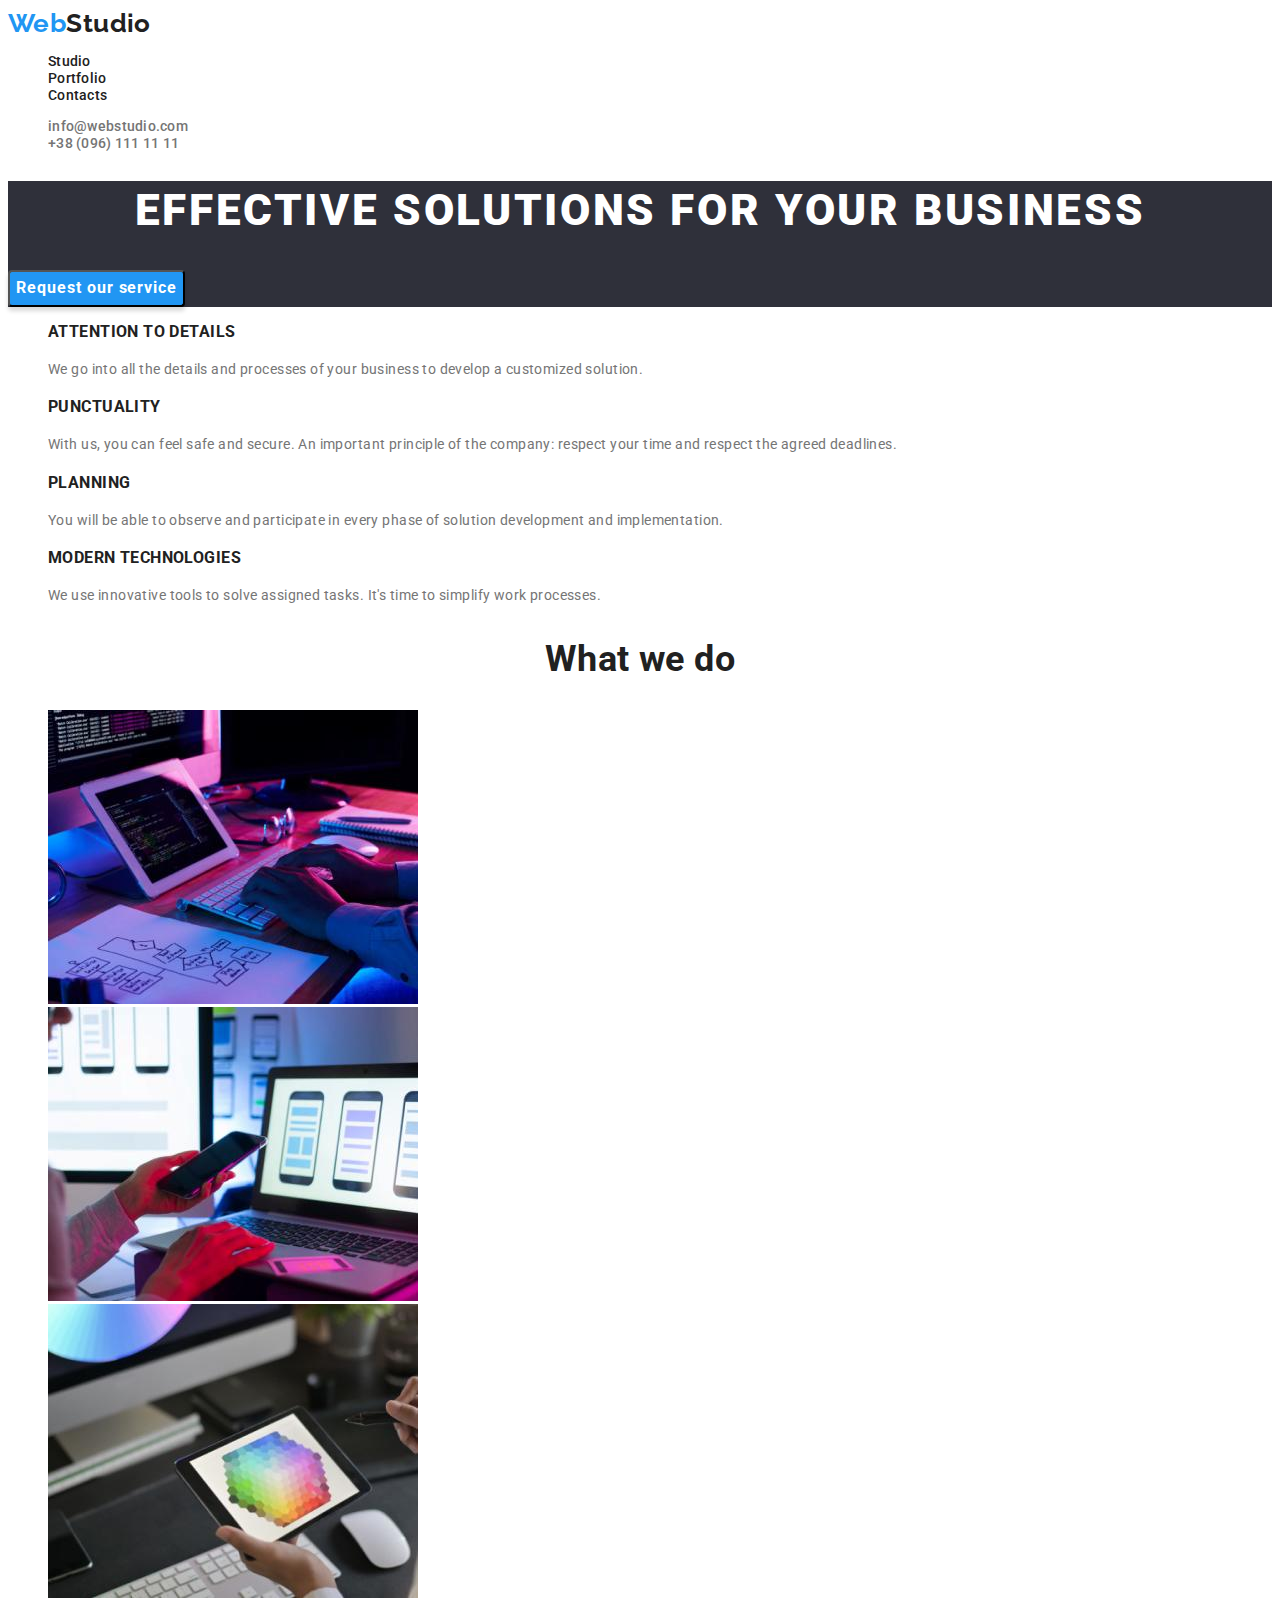
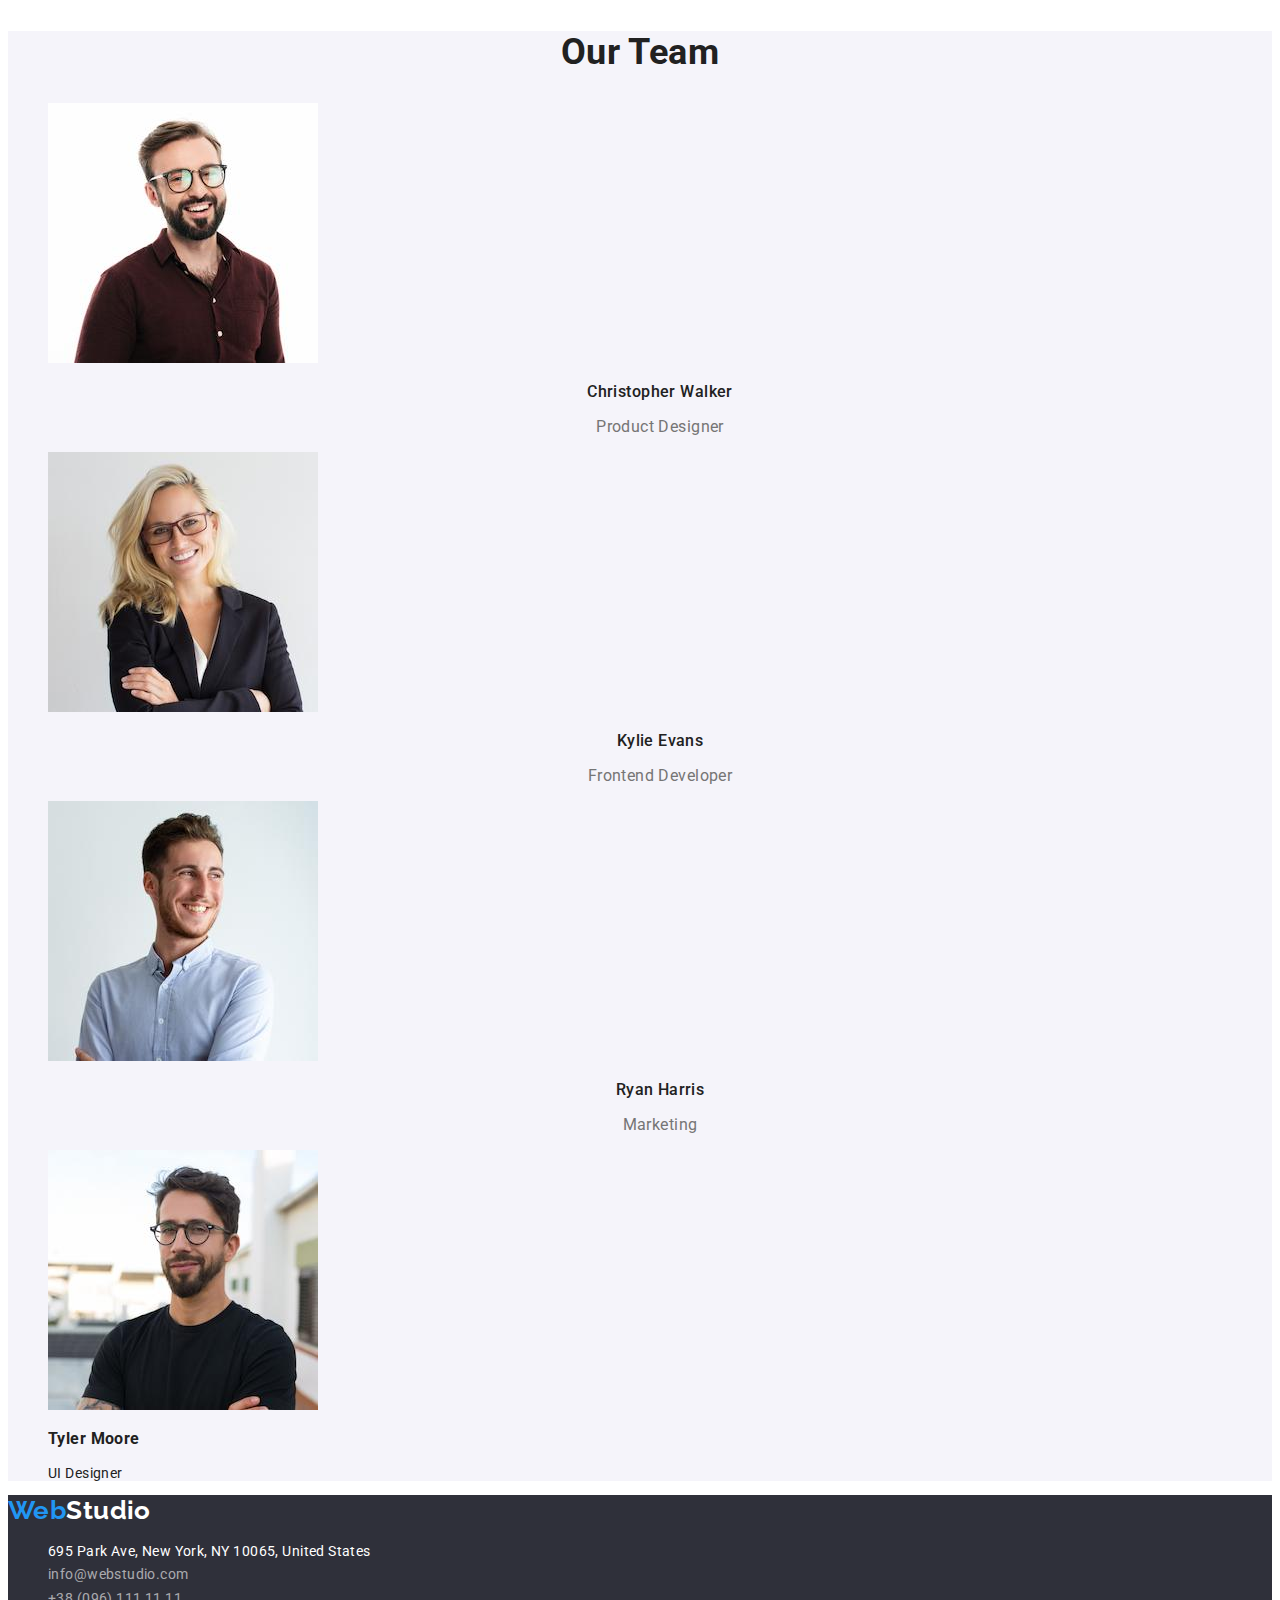
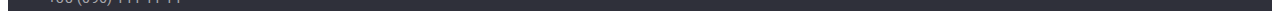
==== commit 4e1bb2f1: "improving" ====
--- a/index.html
+++ b/index.html
@@ -16,7 +16,7 @@
   <body>
     <header>
       <nav>
-        <a class="logo" href="./">WebStudio</a>
+        <a class="logo" href="./">Web<span class="studio-dark">Studio</span></a>
         <ul>
           <li class="nav-list-item">
             <a href="./">Studio</a>
@@ -46,7 +46,7 @@
       </section>
 
       <section>
-        <h2>Our advantages</h2>
+        <h2 class="visually-hidden">Our advantages</h2>
         <ul>
           <li class="adv-list-item">
             <h3>ATTENTION TO DETAILS</h3>
@@ -157,7 +157,7 @@
     </main>
 
     <footer>
-      <a class="logo" href="./">WebStudio</a>
+      <a class="logo" href="./">Web<span class="studio-white">Studio</span></a>
       <address>
         <ul>
           <li class="foo-list-item">
--- a/styles/style.css
+++ b/styles/style.css
@@ -9,10 +9,17 @@
 }
 
 body {
+  color: var(--color-txt-primary);
   background-color: var(--color-txt-accent-secondary);
 
   font-family: "Roboto", sans-serif;
+  font-size: 14px;
   font-weight: 400;
+  letter-spacing: 0.03em;
+}
+
+li {
+  list-style: none;
 }
 
 .logo {
@@ -22,15 +29,20 @@
   font-weight: 700;
   font-size: 26px;
   line-height: 1.19;
-  letter-spacing: 0.03em;
-  text-decoration: none;
+  text-decoration: none;
+}
+
+.studio-dark {
+  color: var(--color-txt-primary);
+}
+
+.studio-white {
+  color: var(--color-txt-accent-secondary);
 }
 
 .nav-list-item > a {
-  color: var(--color-txt-primary);
-
-  font-weight: 500;
-  font-size: 14px;
+  color: inherit;
+  font-weight: 500;
   line-height: 1.14;
   letter-spacing: 0.02em;
   text-decoration: none;
@@ -40,7 +52,6 @@
   color: var(--color-txt-secondary);
 
   font-weight: 500;
-  font-size: 14px;
   line-height: 1.14;
   letter-spacing: 0.02em;
   text-decoration: none;
@@ -81,35 +92,45 @@
 
   box-shadow: 0px 4px 4px rgba(0, 0, 0, 0.15);
   border-radius: 4px;
+  cursor: pointer;
+}
+
+.hero > button:hover,
+.hero > button:focus {
+  background-color: #188ce8;
+}
+
+.visually-hidden {
+  position: absolute;
+  white-space: nowrap;
+  width: 1px;
+  height: 1px;
+  overflow: hidden;
+  border: 0;
+  padding: 0;
+  clip: rect(0 0 0 0);
+  clip-path: inset(50%);
+  margin: -1px;
 }
 
 .adv-list-item > h3 {
-  color: var(--color-txt-primary);
-
-  font-weight: 700;
-  font-size: 14px;
+  font-weight: 700;
   line-height: 1.14;
-  letter-spacing: 0.03em;
   text-transform: uppercase;
 }
 
 .adv-list-item > p {
   color: var(--color-txt-secondary);
 
-  font-size: 14px;
   line-height: 1.71;
-  letter-spacing: 0.03em;
 }
 
 .weDo-header,
 .ourTeam-header {
-  color: var(--color-txt-primary);
-
   font-weight: 700;
   font-size: 36px;
   line-height: 1.17;
   text-align: center;
-  letter-spacing: 0.03em;
 }
 
 .ourTeam {
@@ -117,13 +138,10 @@
 }
 
 .ourTeam-list-item > h3 {
-  color: var(--color-txt-primary);
-
   font-weight: 500;
   font-size: 16px;
   line-height: 1.19;
   text-align: center;
-  letter-spacing: 0.03em;
 }
 
 .ourTeam-list-item > p {
@@ -132,7 +150,6 @@
   font-size: 16px;
   line-height: 1.19;
   text-align: center;
-  letter-spacing: 0.03em;
 }
 
 footer {
@@ -143,10 +160,13 @@
   color: var(--color-txt-contacts);
 
   font-style: normal;
-  font-size: 14px;
   line-height: 1.71;
-  letter-spacing: 0.03em;
-  text-decoration: none;
+  text-decoration: none;
+}
+
+.foo-list-item > a:hover,
+.foo-list-item > a:focus {
+  color: var(--color-txt-accent-primary);
 }
 
 .foo-list-item > .foo-address {
@@ -156,17 +176,15 @@
 /*portfolio page*/
 
 .portfolio-btn-list-item > button {
-  color: var(--color-txt-primary);
-
   font-family: inherit;
   font-weight: 500;
   font-size: 16px;
   line-height: 1.62;
   text-align: center;
-  letter-spacing: 0.03em;
 
   background-color: #f5f4fa;
   border-radius: 4px;
+  cursor: pointer;
 }
 
 .portfolio-btn-list-item > button:hover,
@@ -180,8 +198,6 @@
 }
 
 .portfolio-works-list-item > h2 {
-  color: var(--color-txt-primary);
-
   font-weight: 700;
   font-size: 18px;
   line-height: 2;
@@ -193,5 +209,4 @@
 
   font-size: 16px;
   line-height: 1.88;
-  letter-spacing: 0.03em;
-}
+}
